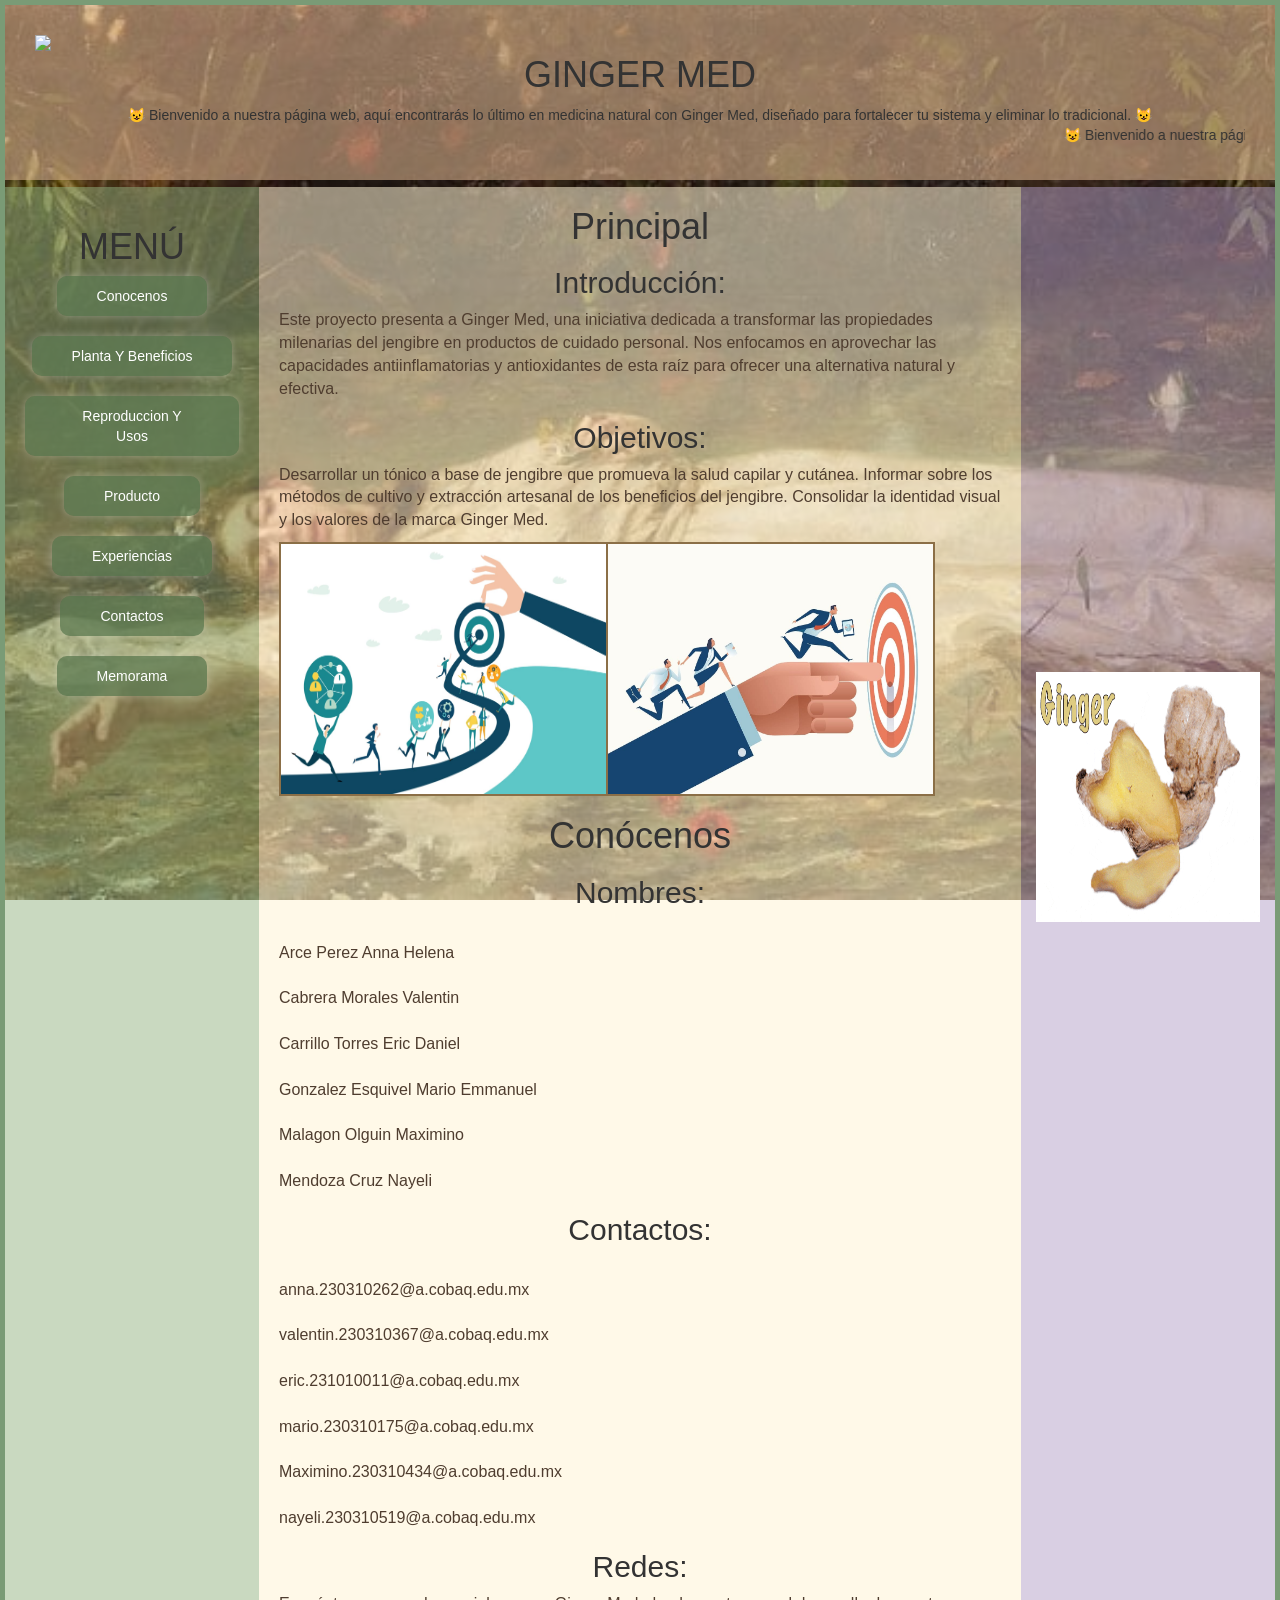
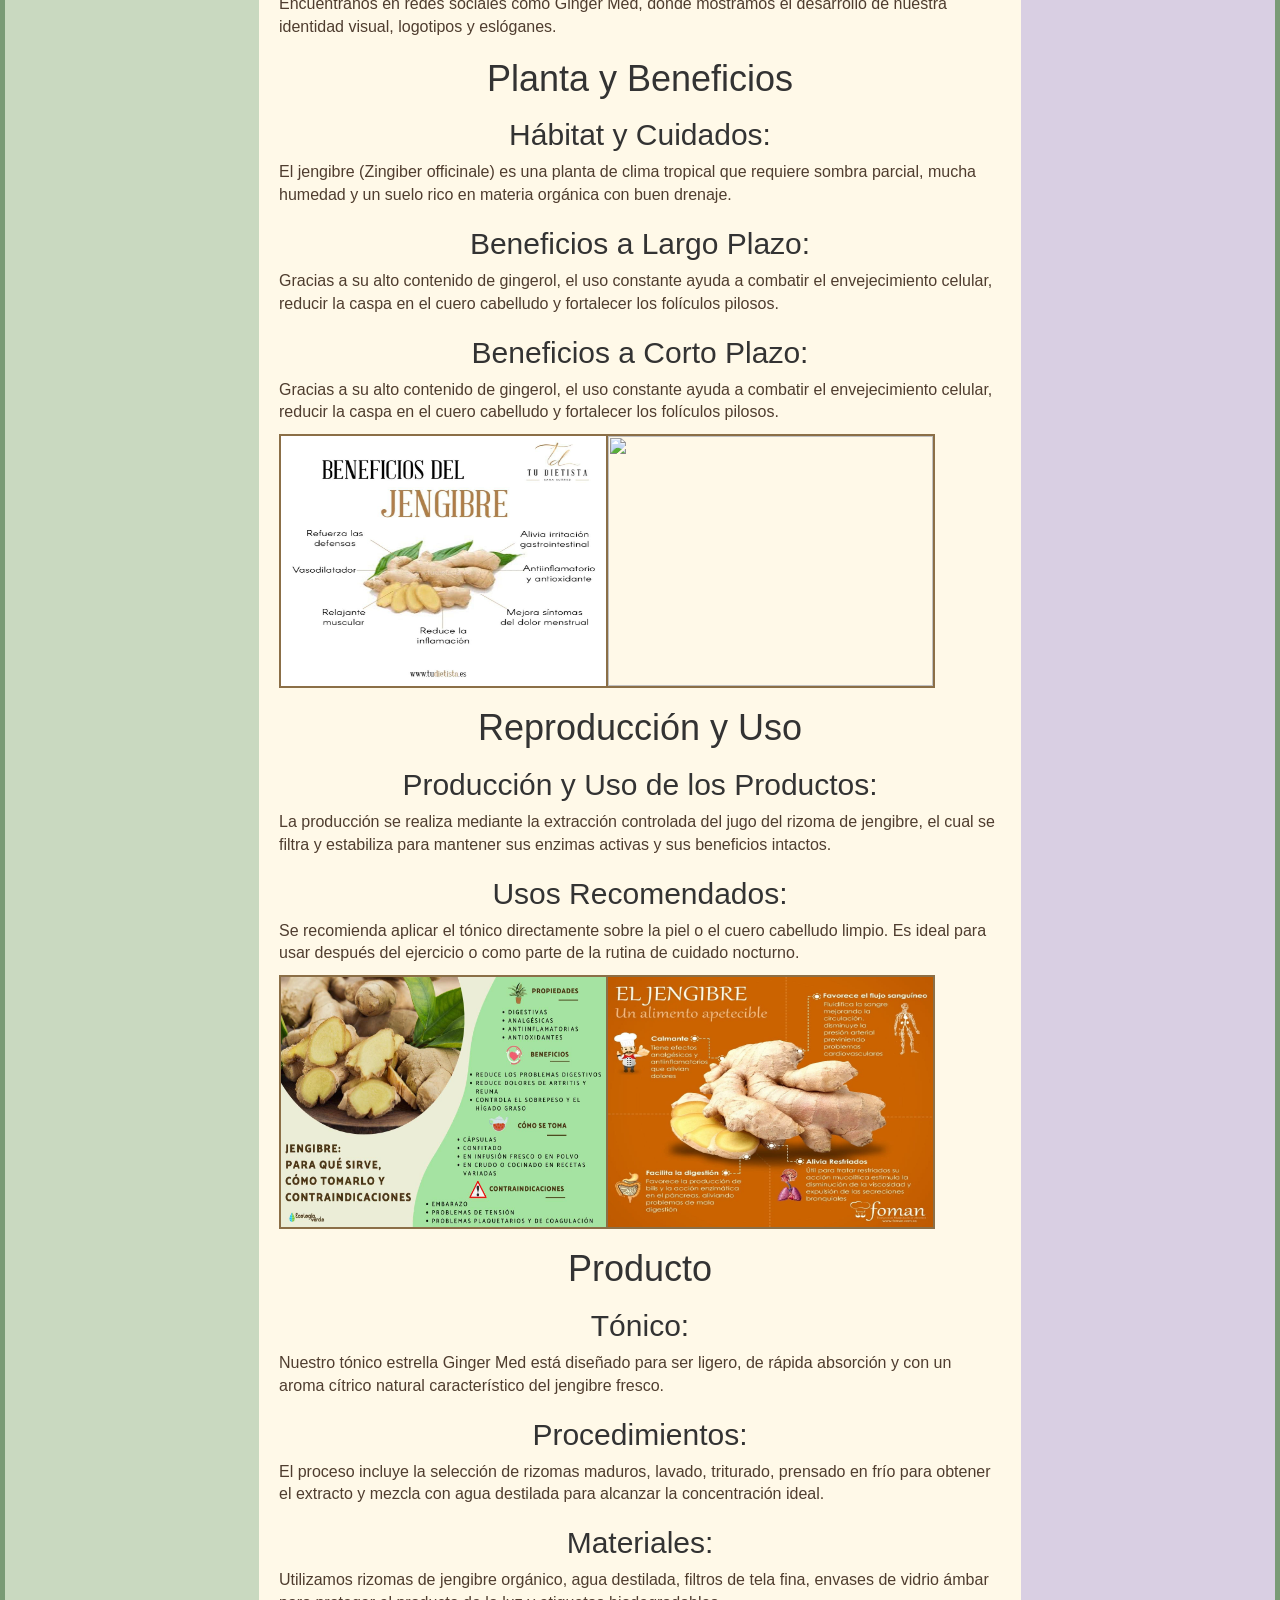
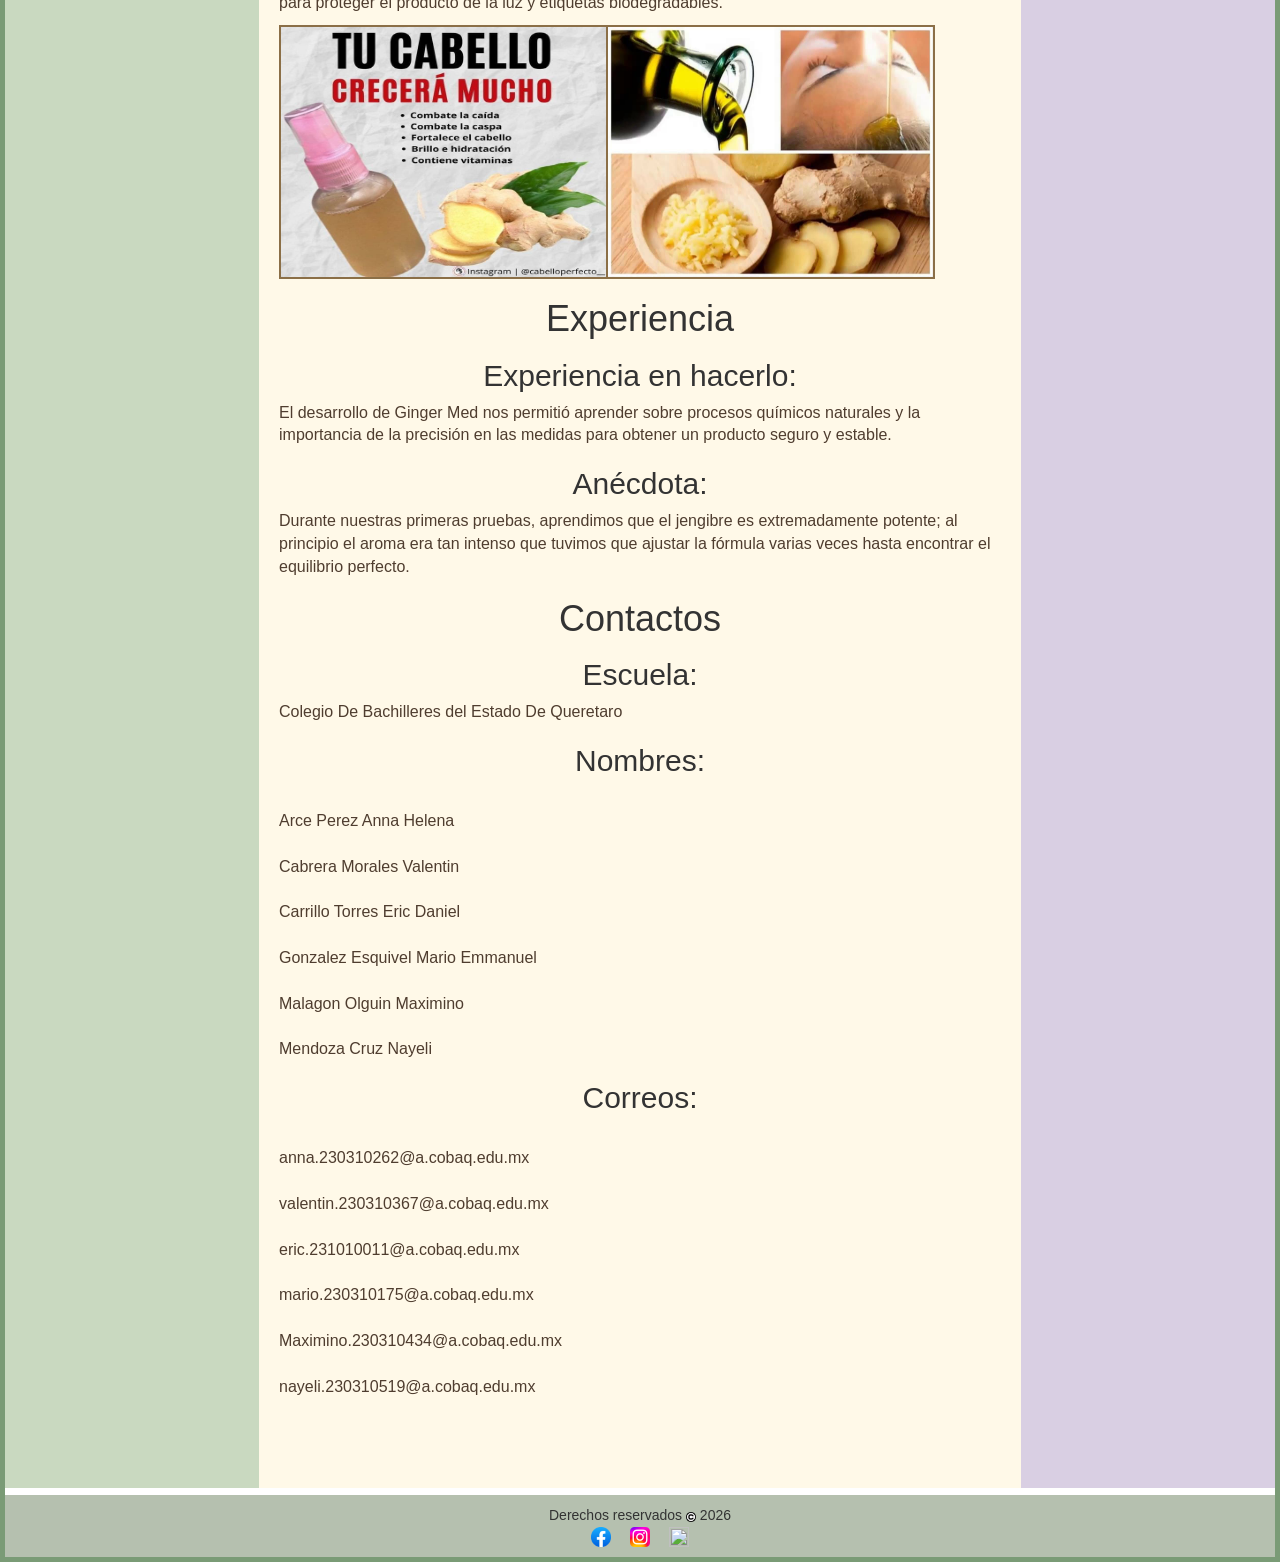
==== index.html @ 7e8bbbbd "Initial commit" ====
<!DOCTYPE html>

<html lang="en"> 
<head>
<meta charset="UTF-8">
<title>MI SALUD, MI IDENTIDAD</title> 
<link rel="stylesheet" href="estilos.css" type="text/css"/> 


  <link rel="stylesheet" href="https://maxcdn.bootstrapcdn.com/bootstrap/3.4.1/css/bootstrap.min.css">
  <script src="https://ajax.googleapis.com/ajax/libs/jquery/3.7.1/jquery.min.js"></script>
  <script src="https://maxcdn.bootstrapcdn.com/bootstrap/3.4.1/js/bootstrap.min.js"></script>
  <link href="https://fonts.googleapis.com/css2?family=Poppins:wght@600&display=swap" rel="stylesheet">
</head> 

	<body>
			<div id ="contenedor"> 
			<div id="cabecera">	
			<img src="img/0-Photoroom.PNG" id="imglogo">
			<h1>GINGER MED </h1>
<div class="mensaje">
   😺 Bienvenido a nuestra página web, aquí encontrarás lo último en medicina natural con Ginger Med, diseñado para fortalecer tu sistema y eliminar lo tradicional. 😺
</div>		

<marquee> 😺 Bienvenido a nuestra página web, aquí encontrarás: Ginger Med - Medicina pal' cuerpo... ¡Potencia tu salud con nosotros! 😺</marquee>

</div>
<div id="alinear">
			<div id="scrolll">
			  <div class="izquierdo">
			  <br>
			  <h1>MENÚ</h1> <!--https://emojiterra.com/es/mapas-es/   ENLACE PARA EMOJIS-->
			  			  <a href="conocenos.html"> Conocenos</a>
						<br><br>
						  <a href="planta y beneficios.html"> Planta Y Beneficios</a>
						<br><br>
						  <a href="reproduccion.html"> Reproduccion Y Usos</a>
						  <br><br>
			  			  <a href="producto.html"> Producto</a>
						<br><br>
						  <a href="experiencia.html"> Experiencias</a>
						<br><br>
						  <a href="contacto.html"> Contactos</a>
						  <br><br>
						  <a href="memorama.html"> Memorama</a>
				  </div>
				  

  <div class="cuerpo">
 <h1>Principal</h1>
 <h2>Introducción:</h2>
<p>Este proyecto presenta a Ginger Med, una iniciativa dedicada a transformar las propiedades milenarias del jengibre en productos de cuidado personal. Nos enfocamos en aprovechar las capacidades antiinflamatorias y antioxidantes de esta raíz para ofrecer una alternativa natural y efectiva.</p> 
 <h2>Objetivos:</h2>
<p>Desarrollar un tónico a base de jengibre que promueva la salud capilar y cutánea.
Informar sobre los métodos de cultivo y extracción artesanal de los beneficios del jengibre.
Consolidar la identidad visual y los valores de la marca Ginger Med.</p> 
 <table>
  <tr>
    <td><img src="img/2.1.jpg" class="img"></img></td>
    <td><img src="img/2.2.jpg" class="img"></img></td>
  
  </tr>
  </table>

<h1>Conócenos</h1>
 <h2>Nombres:</h2>
<p><br>Arce Perez Anna Helena</BR>
<br>Cabrera Morales Valentin</br>
<br>Carrillo Torres Eric Daniel</br>
<br>Gonzalez Esquivel Mario Emmanuel</br>
<br>Malagon Olguin Maximino</br>
<br>Mendoza Cruz Nayeli</br></p> 
 <h2>Contactos:</h2>
<p><br>anna.230310262@a.cobaq.edu.mx</BR>
<br>valentin.230310367@a.cobaq.edu.mx</br>
<br>eric.231010011@a.cobaq.edu.mx</br>
<br>mario.230310175@a.cobaq.edu.mx</br>
<br>Maximino.230310434@a.cobaq.edu.mx</br>
<br>nayeli.230310519@a.cobaq.edu.mx</br></p>
 <h2>Redes:</h2>
<p>Encuéntranos en redes sociales como Ginger Med, donde mostramos el desarrollo de nuestra identidad visual, logotipos y eslóganes.</p> 

 <h1>Planta y Beneficios</h1>
 <h2>Hábitat y Cuidados:</h2>
<p> El jengibre (Zingiber officinale) es una planta de clima tropical que requiere sombra parcial, mucha humedad y un suelo rico en materia orgánica con buen drenaje.</p> 
 <h2>Beneficios a Largo Plazo:</h2>
<p>Gracias a su alto contenido de gingerol, el uso constante ayuda a combatir el envejecimiento celular, reducir la caspa en el cuero cabelludo y fortalecer los folículos pilosos.</p> 
 <h2>Beneficios a Corto Plazo:</h2>
<p>Gracias a su alto contenido de gingerol, el uso constante ayuda a combatir el envejecimiento celular, reducir la caspa en el cuero cabelludo y fortalecer los folículos pilosos.</p> 
  <table>
  <tr>
    <td><img src="img/3.1.jpg" class="img"></img></td>
    <td><img src="img/3.2.PNG" class="img"></img></td>
  
  </tr>
  </table>
 <h1>Reproducción y Uso</h1>
<h2>Producción y Uso de los Productos:</h2>
<p>La producción se realiza mediante la extracción controlada del jugo del rizoma de jengibre, el cual se filtra y estabiliza para mantener sus enzimas activas y sus beneficios intactos.</p>
<h2>Usos Recomendados:</h2>
<p>Se recomienda aplicar el tónico directamente sobre la piel o el cuero cabelludo limpio. Es ideal para usar después del ejercicio o como parte de la rutina de cuidado nocturno.</p>
 <table>
  <tr>
    <td><img src="img/4.1.jpg" class="img"></img></td>
    <td><img src="img/4.2.jpg" class="img"></img></td>
  
  </tr>
  </table>
<h1>Producto</h1>
<h2>Tónico:</h2>
<p>Nuestro tónico estrella Ginger Med está diseñado para ser ligero, de rápida absorción y con un aroma cítrico natural característico del jengibre fresco.</p>
<h2>Procedimientos:</h2>
<p>El proceso incluye la selección de rizomas maduros, lavado, triturado, prensado en frío para obtener el extracto y mezcla con agua destilada para alcanzar la concentración ideal.</p>
<h2>Materiales:</h2>
<p>Utilizamos rizomas de jengibre orgánico, agua destilada, filtros de tela fina, envases de vidrio ámbar para proteger el producto de la luz y etiquetas biodegradables.</p>
  <table>
  <tr>
    <td><img src="img/5.1.jpg" class="img"></img></td>
    <td><img src="img/5.2.jpg" class="img"></img></td>
  
  </tr>
  </table>
 <h1>Experiencia</h1>
<h2>Experiencia en hacerlo:</h2>
<p>El desarrollo de Ginger Med nos permitió aprender sobre procesos químicos naturales y la importancia de la precisión en las medidas para obtener un producto seguro y estable.</p>
<h2>Anécdota:</h2>
<p>Durante nuestras primeras pruebas, aprendimos que el jengibre es extremadamente potente; al principio el aroma era tan intenso que tuvimos que ajustar la fórmula varias veces hasta encontrar el equilibrio perfecto.</p>
 
 <h1>Contactos</h1>
<h2>Escuela:</h2>
<p>Colegio De Bachilleres del Estado De Queretaro</p>
<h2>Nombres:</h2>
<p><br>Arce Perez Anna Helena</BR>
<br>Cabrera Morales Valentin</br>
<br>Carrillo Torres Eric Daniel</br>
<br>Gonzalez Esquivel Mario Emmanuel</br>
<br>Malagon Olguin Maximino</br>
<br>Mendoza Cruz Nayeli</br></p>
<h2>Correos:</h2>
<p><br>anna.230310262@a.cobaq.edu.mx</BR>
<br>valentin.230310367@a.cobaq.edu.mx</br>
<br>eric.231010011@a.cobaq.edu.mx</br>
<br>mario.230310175@a.cobaq.edu.mx</br>
<br>Maximino.230310434@a.cobaq.edu.mx</br>
<br>nayeli.230310519@a.cobaq.edu.mx</br></p>



<BR><BR><BR><BR>




<html lang="es">
<head>
    <meta charset="UTF-8">
    <meta name="viewport" content="width=device-width, initial-scale=1.0">
    <title>Video de YouTube</title>
</head>
<body>

    <!-- Aqu�� aparecer�� el reproductor -->
    <div id="player"></div>

    <script>
        // Cargar la API de YouTube
        var tag = document.createElement('script');
        tag.src = "https://www.youtube.com/iframe_api";

        var firstScriptTag = document.getElementsByTagName('script')[0];
        firstScriptTag.parentNode.insertBefore(tag, firstScriptTag);

        var player;

        // Crear el reproductor cuando la API est�� lista
        function onYouTubeIframeAPIReady() {
            player = new YT.Player('player', {
                height: '390',
                width: '640',
                videoId: 'Li0pjrAg-4c', // ID del video solicitado
                playerVars: {
                    'autoplay': 1,
                    'playsinline': 1
                }
            });
        }
    </script>

</body>

  </div>


  <div class="derecho">
  <iframe src="https://www.google.com/maps/embed?pb=!1m16!1m12!1m3!1d119536.75581759951!2d-100.3905573784426!3d20.566663470783038!2m3!1f0!2f0!3f0!3m2!1i1024!2i768!4f13.1!2m1!1svivero!5e0!3m2!1ses!2smx!4v1779229744952!5m2!1ses!2smx" width="400" height="450" style="border:0;" allowfullscreen="" loading="lazy" referrerpolicy="no-referrer-when-downgrade"></iframe>
<br>
	   <img src="img/ginger.gif" alt="IMAGEN 1" class="img" >

  </div>


</div>
</div>


<!--INICIO DE PIE DE PÁGINA-->

<div class="pie">
Derechos reservados <img src="img/Copyright.png" class="copyright"> 2026 
<br>
<a href="https://www.facebook.com/?locale=es_LA"><img src="img/facebook.png" class="redes"></a>&nbsp;&nbsp;&nbsp;&nbsp;
<a href="https://www.instagram.com/"><img src="img/insta.png" class="redes"></a>&nbsp;&nbsp;&nbsp;&nbsp;
<a href="https://www.youtube.com/"><img src="img/youtube.png" class="redes"></a>
</div>
<!--FIN DE PIE DE PÁGINA-->
</div>


</body>
</html>
---- estilos.css ----
* {
  box-sizing: border-box;
}

#contenedor{
    border:5px solid #7a9b76;
}

body{
    background-image: url("img/Ophelia painting.jpg");
    background-size: cover;
    background-attachment: fixed;
}

form{
    width:300px;
    margin:auto;
    background-color:rgba(255, 245, 235, 0.6);
    padding:20px;
    border-radius:20px;
}

input{
    width:100%;
    padding:10px;
    margin-top:10px;
    background-color:#f8f3ea;
    border:2px solid #a8b89a;
    border-radius:10px;
}

button{
    width:100%;
    padding:10px;
    margin-top:10px;
    background-color:#8fa77b;
    color:white;
    border:none;
    border-radius:10px;
    font-size:16px;
}

#cabecera{
    background-color:rgba(214, 176, 140, 0.6);
    padding:30px;
    text-align:center;
}

.izquierdo{
    float:left;
    width:20%;
    text-align:center;
    padding:0 20px;
    background-color:rgba(148, 179, 129, 0.5);
    height:100%;
    margin-top:7px;
}

.cuerpo{
    height:auto;
    margin-top:7px;
    float:left;
    width:60%;
    padding:0 20px;
    background-color:rgba(255, 244, 214, 0.55);
}

.derecho{
    background-color:rgba(180, 160, 200, 0.5);
    float:left;
    width:20%;
    height:100%;
    padding:15px;
    margin-top:7px;
    text-align:center;
}

.pie{
    background-color:rgba(120, 140, 110, 0.55);
    text-align:center;
    padding:10px;
    margin-top:7px;
}

@media only screen and (max-width:620px){

.derecho,
.cuerpo,
.izquierdo,
iframe{
    width:100%;
}

}

#alinear{
    display:flex;
}

#scrolll{
    overflow:auto;
}

table, th, td{
    border:2px solid #8b6f47;
}

.img{
    width:325px;
    height:250px;
}

img, iframe{
    max-width:100%;
    display:block;
    margin:0 auto;
    max-height:100%;
}

.copyright{
    width:10px;
    height:10px;
    display:inline-block;
}

.redes{
    width:20px;
    height:20px;
    display:inline-block;
}

p{
    font-family:Arial;
    font-size:16px;
    color:#4f3d2f;
}

#imglogo{
    max-width:5%;
    width:auto;
    height:auto;
    float:left;
}

.izquierdo a{
    display:inline-block;
    padding:10px 40px;
    color:#ffffff;
    text-decoration:none;
    border-radius:10px;
    transition:all 0.3s ease;
    background-color:rgba(95, 125, 85, 0.75);
    box-shadow:0 0 10px rgba(255,255,255,0.3);
}

.izquierdo a:hover{
    background:linear-gradient(135deg, #b7c4a8, #dde5b6);
    color:#4b3f2f;
    transform:translateX(6px) scale(1.05);
    font-size:20px;
}

.img:hover{
    filter:grayscale(0%) opacity(100%) drop-shadow(0 0 5px #8ba888);
    transform:scale(1.05);
}

.redes:hover{
    filter:grayscale(0%) opacity(100%) drop-shadow(0 0 5px #8ba888);
    transform:scale(1.3);
}

#imglogo:hover{
    filter:grayscale(0%) opacity(100%) drop-shadow(0 0 5px #d4a373);
    transform:scale(1.1);
}

iframe:hover{
    filter:grayscale(0%) opacity(100%) drop-shadow(0 0 5px #8ba888);
}

h1,h2,h3,h4,h5,h6{
    font-family:'Nunito', sans-serif;
    text-align:center;
    color:#4b3f2f;
}

.mensaje{
    animation:fade 3s infinite;
}

@keyframes fade{

0%,100%{
    opacity:0;
}

50%{
    opacity:1;
}

}
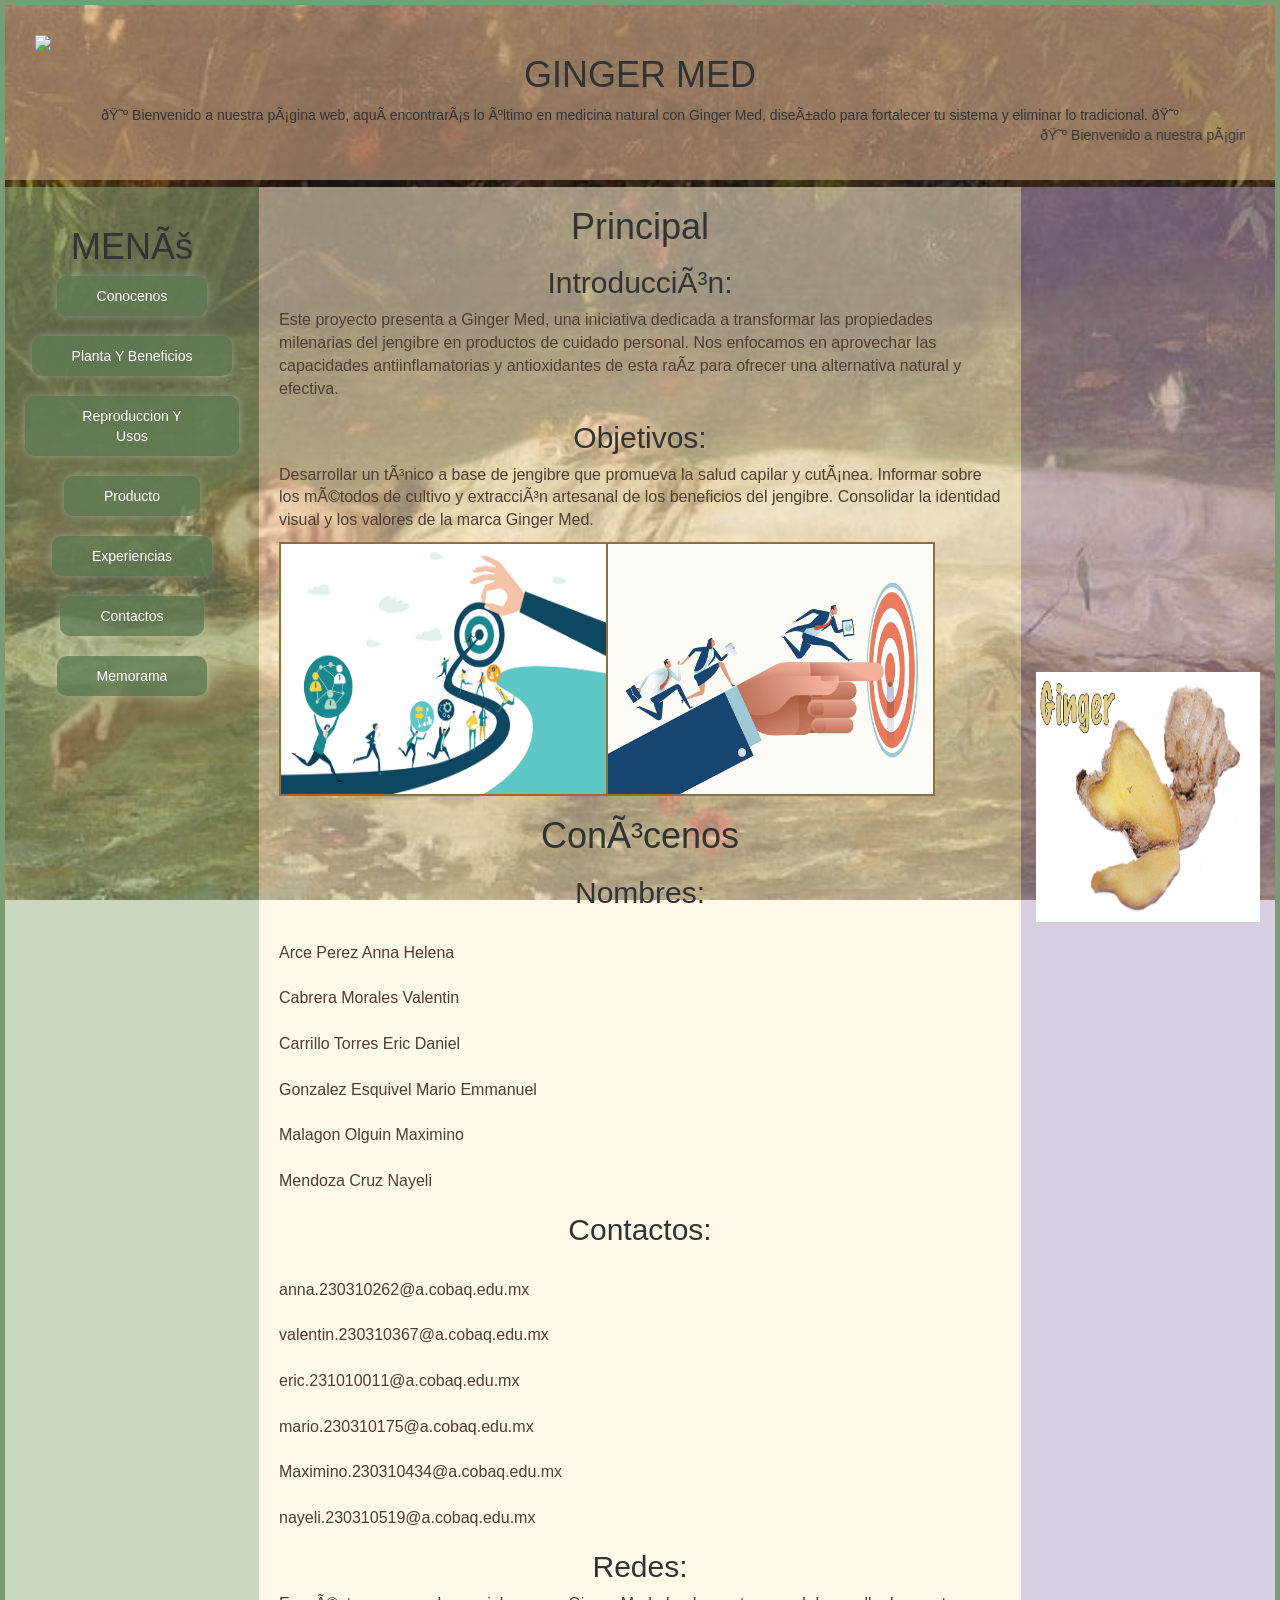
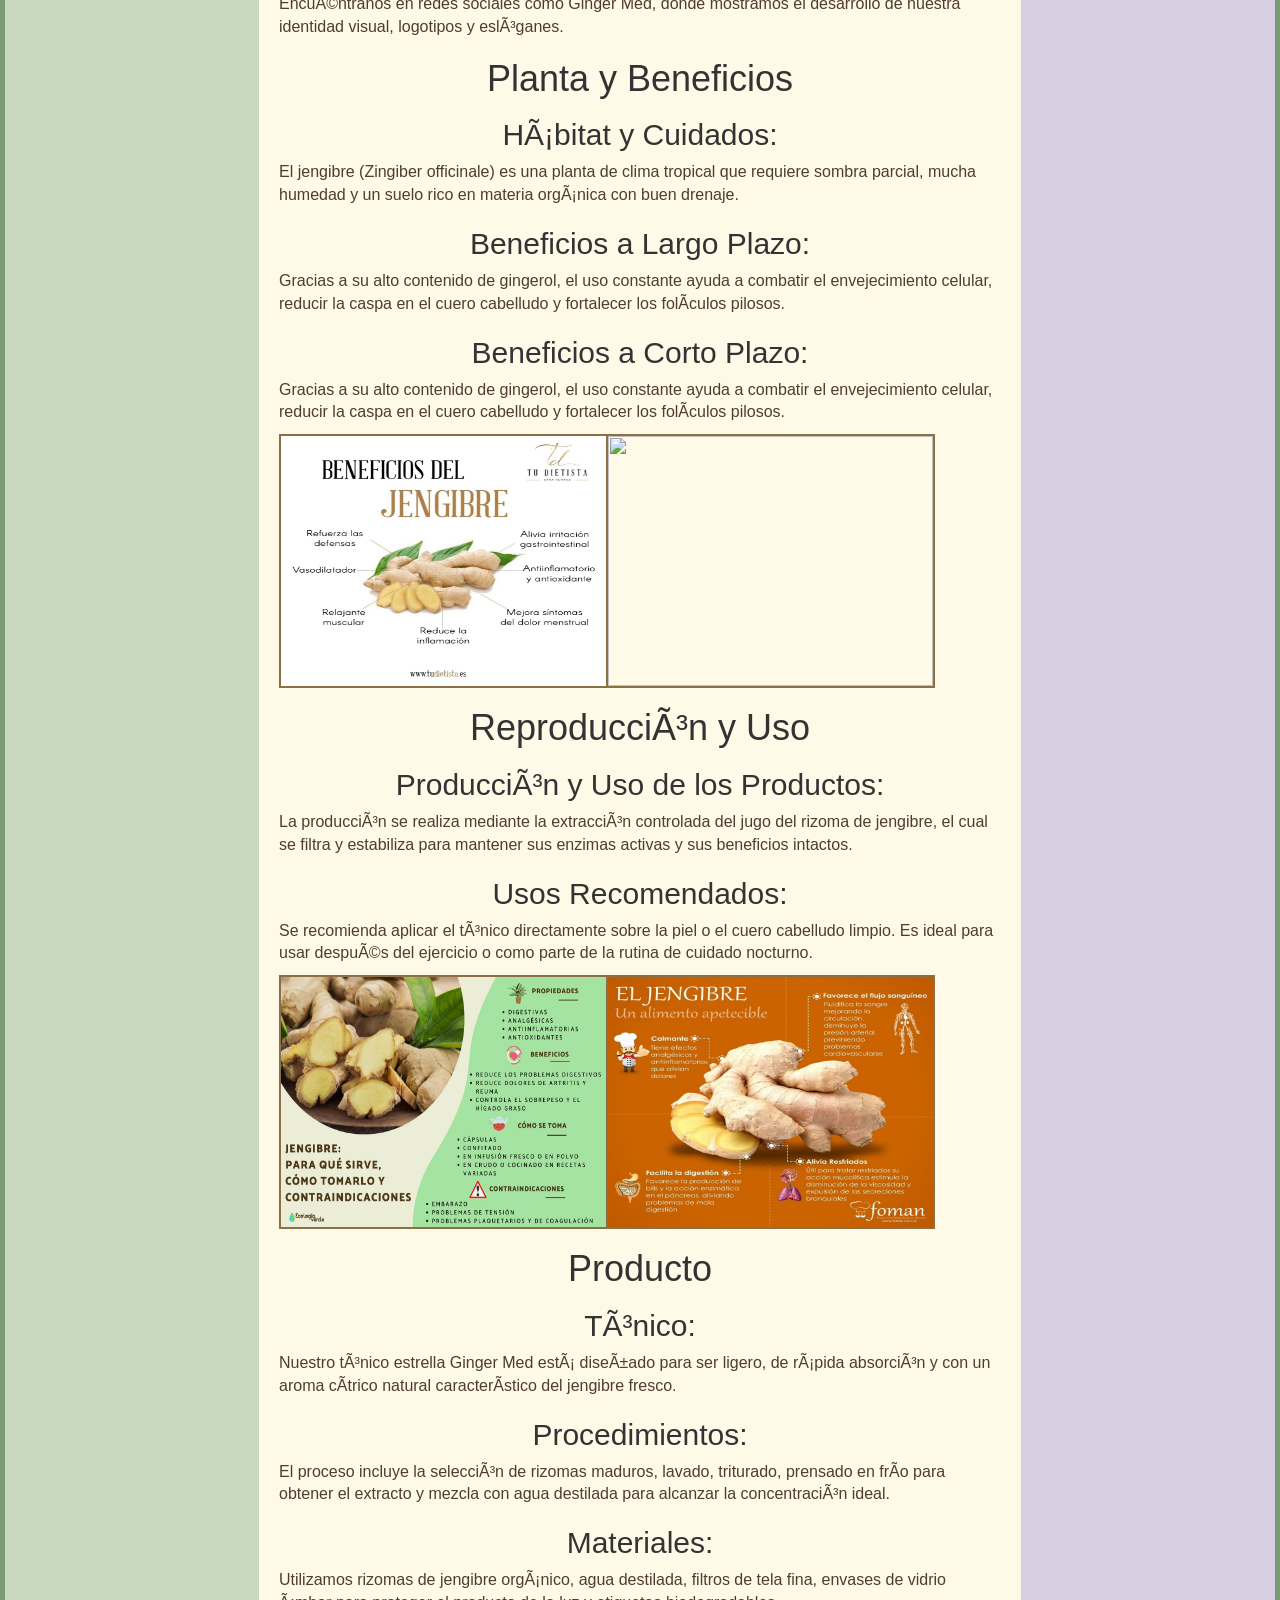
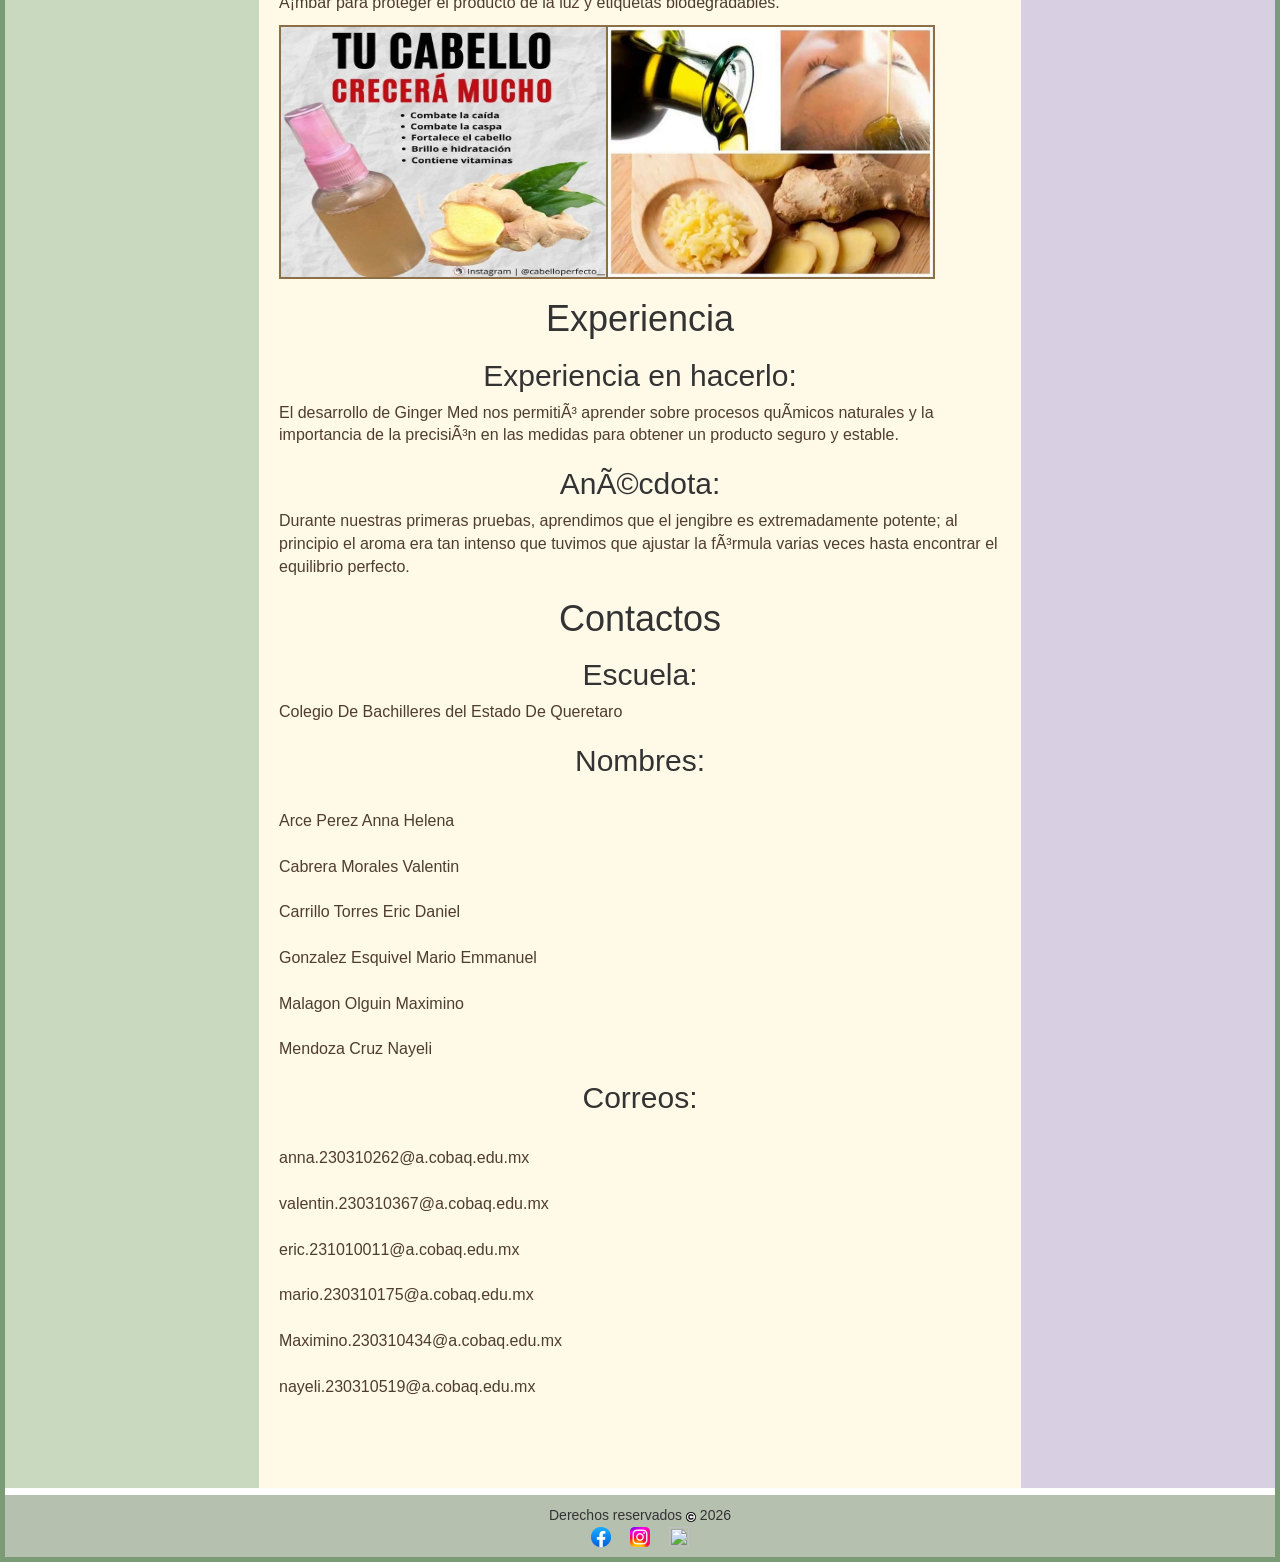
==== commit 52ce0597: "Update index.html" ====
--- a/index.html
+++ b/index.html
@@ -19,20 +19,20 @@
 			<img src="img/0-Photoroom.PNG" id="imglogo">
 			<h1>GINGER MED </h1>
 <div class="mensaje">
-   😺 Bienvenido a nuestra página web, aquí encontrarás lo último en medicina natural con Ginger Med, diseñado para fortalecer tu sistema y eliminar lo tradicional. 😺
+   ðŸ˜º Bienvenido a nuestra pÃ¡gina web, aquÃ­ encontrarÃ¡s lo Ãºltimo en medicina natural con Ginger Med, diseÃ±ado para fortalecer tu sistema y eliminar lo tradicional. ðŸ˜º
 </div>		
 
-<marquee> 😺 Bienvenido a nuestra página web, aquí encontrarás: Ginger Med - Medicina pal' cuerpo... ¡Potencia tu salud con nosotros! 😺</marquee>
+<marquee> ðŸ˜º Bienvenido a nuestra pÃ¡gina web, aquÃ­ encontrarÃ¡s: Ginger Med - Medicina pal' cuerpo... Â¡Potencia tu salud con nosotros! ðŸ˜º</marquee>
 
 </div>
 <div id="alinear">
 			<div id="scrolll">
 			  <div class="izquierdo">
 			  <br>
-			  <h1>MENÚ</h1> <!--https://emojiterra.com/es/mapas-es/   ENLACE PARA EMOJIS-->
+			  <h1>MENÃš</h1> <!--https://emojiterra.com/es/mapas-es/   ENLACE PARA EMOJIS-->
 			  			  <a href="conocenos.html"> Conocenos</a>
 						<br><br>
-						  <a href="planta y beneficios.html"> Planta Y Beneficios</a>
+						  <a href="Planta y beneficios.html"> Planta Y Beneficios</a>
 						<br><br>
 						  <a href="reproduccion.html"> Reproduccion Y Usos</a>
 						  <br><br>
@@ -48,11 +48,11 @@
 
   <div class="cuerpo">
  <h1>Principal</h1>
- <h2>Introducción:</h2>
-<p>Este proyecto presenta a Ginger Med, una iniciativa dedicada a transformar las propiedades milenarias del jengibre en productos de cuidado personal. Nos enfocamos en aprovechar las capacidades antiinflamatorias y antioxidantes de esta raíz para ofrecer una alternativa natural y efectiva.</p> 
+ <h2>IntroducciÃ³n:</h2>
+<p>Este proyecto presenta a Ginger Med, una iniciativa dedicada a transformar las propiedades milenarias del jengibre en productos de cuidado personal. Nos enfocamos en aprovechar las capacidades antiinflamatorias y antioxidantes de esta raÃ­z para ofrecer una alternativa natural y efectiva.</p> 
  <h2>Objetivos:</h2>
-<p>Desarrollar un tónico a base de jengibre que promueva la salud capilar y cutánea.
-Informar sobre los métodos de cultivo y extracción artesanal de los beneficios del jengibre.
+<p>Desarrollar un tÃ³nico a base de jengibre que promueva la salud capilar y cutÃ¡nea.
+Informar sobre los mÃ©todos de cultivo y extracciÃ³n artesanal de los beneficios del jengibre.
 Consolidar la identidad visual y los valores de la marca Ginger Med.</p> 
  <table>
   <tr>
@@ -62,7 +62,7 @@
   </tr>
   </table>
 
-<h1>Conócenos</h1>
+<h1>ConÃ³cenos</h1>
  <h2>Nombres:</h2>
 <p><br>Arce Perez Anna Helena</BR>
 <br>Cabrera Morales Valentin</br>
@@ -78,15 +78,15 @@
 <br>Maximino.230310434@a.cobaq.edu.mx</br>
 <br>nayeli.230310519@a.cobaq.edu.mx</br></p>
  <h2>Redes:</h2>
-<p>Encuéntranos en redes sociales como Ginger Med, donde mostramos el desarrollo de nuestra identidad visual, logotipos y eslóganes.</p> 
+<p>EncuÃ©ntranos en redes sociales como Ginger Med, donde mostramos el desarrollo de nuestra identidad visual, logotipos y eslÃ³ganes.</p> 
 
  <h1>Planta y Beneficios</h1>
- <h2>Hábitat y Cuidados:</h2>
-<p> El jengibre (Zingiber officinale) es una planta de clima tropical que requiere sombra parcial, mucha humedad y un suelo rico en materia orgánica con buen drenaje.</p> 
+ <h2>HÃ¡bitat y Cuidados:</h2>
+<p> El jengibre (Zingiber officinale) es una planta de clima tropical que requiere sombra parcial, mucha humedad y un suelo rico en materia orgÃ¡nica con buen drenaje.</p> 
  <h2>Beneficios a Largo Plazo:</h2>
-<p>Gracias a su alto contenido de gingerol, el uso constante ayuda a combatir el envejecimiento celular, reducir la caspa en el cuero cabelludo y fortalecer los folículos pilosos.</p> 
+<p>Gracias a su alto contenido de gingerol, el uso constante ayuda a combatir el envejecimiento celular, reducir la caspa en el cuero cabelludo y fortalecer los folÃ­culos pilosos.</p> 
  <h2>Beneficios a Corto Plazo:</h2>
-<p>Gracias a su alto contenido de gingerol, el uso constante ayuda a combatir el envejecimiento celular, reducir la caspa en el cuero cabelludo y fortalecer los folículos pilosos.</p> 
+<p>Gracias a su alto contenido de gingerol, el uso constante ayuda a combatir el envejecimiento celular, reducir la caspa en el cuero cabelludo y fortalecer los folÃ­culos pilosos.</p> 
   <table>
   <tr>
     <td><img src="img/3.1.jpg" class="img"></img></td>
@@ -94,11 +94,11 @@
   
   </tr>
   </table>
- <h1>Reproducción y Uso</h1>
-<h2>Producción y Uso de los Productos:</h2>
-<p>La producción se realiza mediante la extracción controlada del jugo del rizoma de jengibre, el cual se filtra y estabiliza para mantener sus enzimas activas y sus beneficios intactos.</p>
+ <h1>ReproducciÃ³n y Uso</h1>
+<h2>ProducciÃ³n y Uso de los Productos:</h2>
+<p>La producciÃ³n se realiza mediante la extracciÃ³n controlada del jugo del rizoma de jengibre, el cual se filtra y estabiliza para mantener sus enzimas activas y sus beneficios intactos.</p>
 <h2>Usos Recomendados:</h2>
-<p>Se recomienda aplicar el tónico directamente sobre la piel o el cuero cabelludo limpio. Es ideal para usar después del ejercicio o como parte de la rutina de cuidado nocturno.</p>
+<p>Se recomienda aplicar el tÃ³nico directamente sobre la piel o el cuero cabelludo limpio. Es ideal para usar despuÃ©s del ejercicio o como parte de la rutina de cuidado nocturno.</p>
  <table>
   <tr>
     <td><img src="img/4.1.jpg" class="img"></img></td>
@@ -107,12 +107,12 @@
   </tr>
   </table>
 <h1>Producto</h1>
-<h2>Tónico:</h2>
-<p>Nuestro tónico estrella Ginger Med está diseñado para ser ligero, de rápida absorción y con un aroma cítrico natural característico del jengibre fresco.</p>
+<h2>TÃ³nico:</h2>
+<p>Nuestro tÃ³nico estrella Ginger Med estÃ¡ diseÃ±ado para ser ligero, de rÃ¡pida absorciÃ³n y con un aroma cÃ­trico natural caracterÃ­stico del jengibre fresco.</p>
 <h2>Procedimientos:</h2>
-<p>El proceso incluye la selección de rizomas maduros, lavado, triturado, prensado en frío para obtener el extracto y mezcla con agua destilada para alcanzar la concentración ideal.</p>
+<p>El proceso incluye la selecciÃ³n de rizomas maduros, lavado, triturado, prensado en frÃ­o para obtener el extracto y mezcla con agua destilada para alcanzar la concentraciÃ³n ideal.</p>
 <h2>Materiales:</h2>
-<p>Utilizamos rizomas de jengibre orgánico, agua destilada, filtros de tela fina, envases de vidrio ámbar para proteger el producto de la luz y etiquetas biodegradables.</p>
+<p>Utilizamos rizomas de jengibre orgÃ¡nico, agua destilada, filtros de tela fina, envases de vidrio Ã¡mbar para proteger el producto de la luz y etiquetas biodegradables.</p>
   <table>
   <tr>
     <td><img src="img/5.1.jpg" class="img"></img></td>
@@ -122,9 +122,9 @@
   </table>
  <h1>Experiencia</h1>
 <h2>Experiencia en hacerlo:</h2>
-<p>El desarrollo de Ginger Med nos permitió aprender sobre procesos químicos naturales y la importancia de la precisión en las medidas para obtener un producto seguro y estable.</p>
-<h2>Anécdota:</h2>
-<p>Durante nuestras primeras pruebas, aprendimos que el jengibre es extremadamente potente; al principio el aroma era tan intenso que tuvimos que ajustar la fórmula varias veces hasta encontrar el equilibrio perfecto.</p>
+<p>El desarrollo de Ginger Med nos permitiÃ³ aprender sobre procesos quÃ­micos naturales y la importancia de la precisiÃ³n en las medidas para obtener un producto seguro y estable.</p>
+<h2>AnÃ©cdota:</h2>
+<p>Durante nuestras primeras pruebas, aprendimos que el jengibre es extremadamente potente; al principio el aroma era tan intenso que tuvimos que ajustar la fÃ³rmula varias veces hasta encontrar el equilibrio perfecto.</p>
  
  <h1>Contactos</h1>
 <h2>Escuela:</h2>
@@ -159,7 +159,7 @@
 </head>
 <body>
 
-    <!-- Aqu�� aparecer�� el reproductor -->
+    <!-- Aqu¨ª aparecer¨¢ el reproductor -->
     <div id="player"></div>
 
     <script>
@@ -172,7 +172,7 @@
 
         var player;
 
-        // Crear el reproductor cuando la API est�� lista
+        // Crear el reproductor cuando la API est¨¦ lista
         function onYouTubeIframeAPIReady() {
             player = new YT.Player('player', {
                 height: '390',
@@ -203,7 +203,7 @@
 </div>
 
 
-<!--INICIO DE PIE DE PÁGINA-->
+<!--INICIO DE PIE DE PÃGINA-->
 
 <div class="pie">
 Derechos reservados <img src="img/Copyright.png" class="copyright"> 2026 
@@ -212,9 +212,9 @@
 <a href="https://www.instagram.com/"><img src="img/insta.png" class="redes"></a>&nbsp;&nbsp;&nbsp;&nbsp;
 <a href="https://www.youtube.com/"><img src="img/youtube.png" class="redes"></a>
 </div>
-<!--FIN DE PIE DE PÁGINA-->
+<!--FIN DE PIE DE PÃGINA-->
 </div>
 
 
 </body>
-</html>+</html>
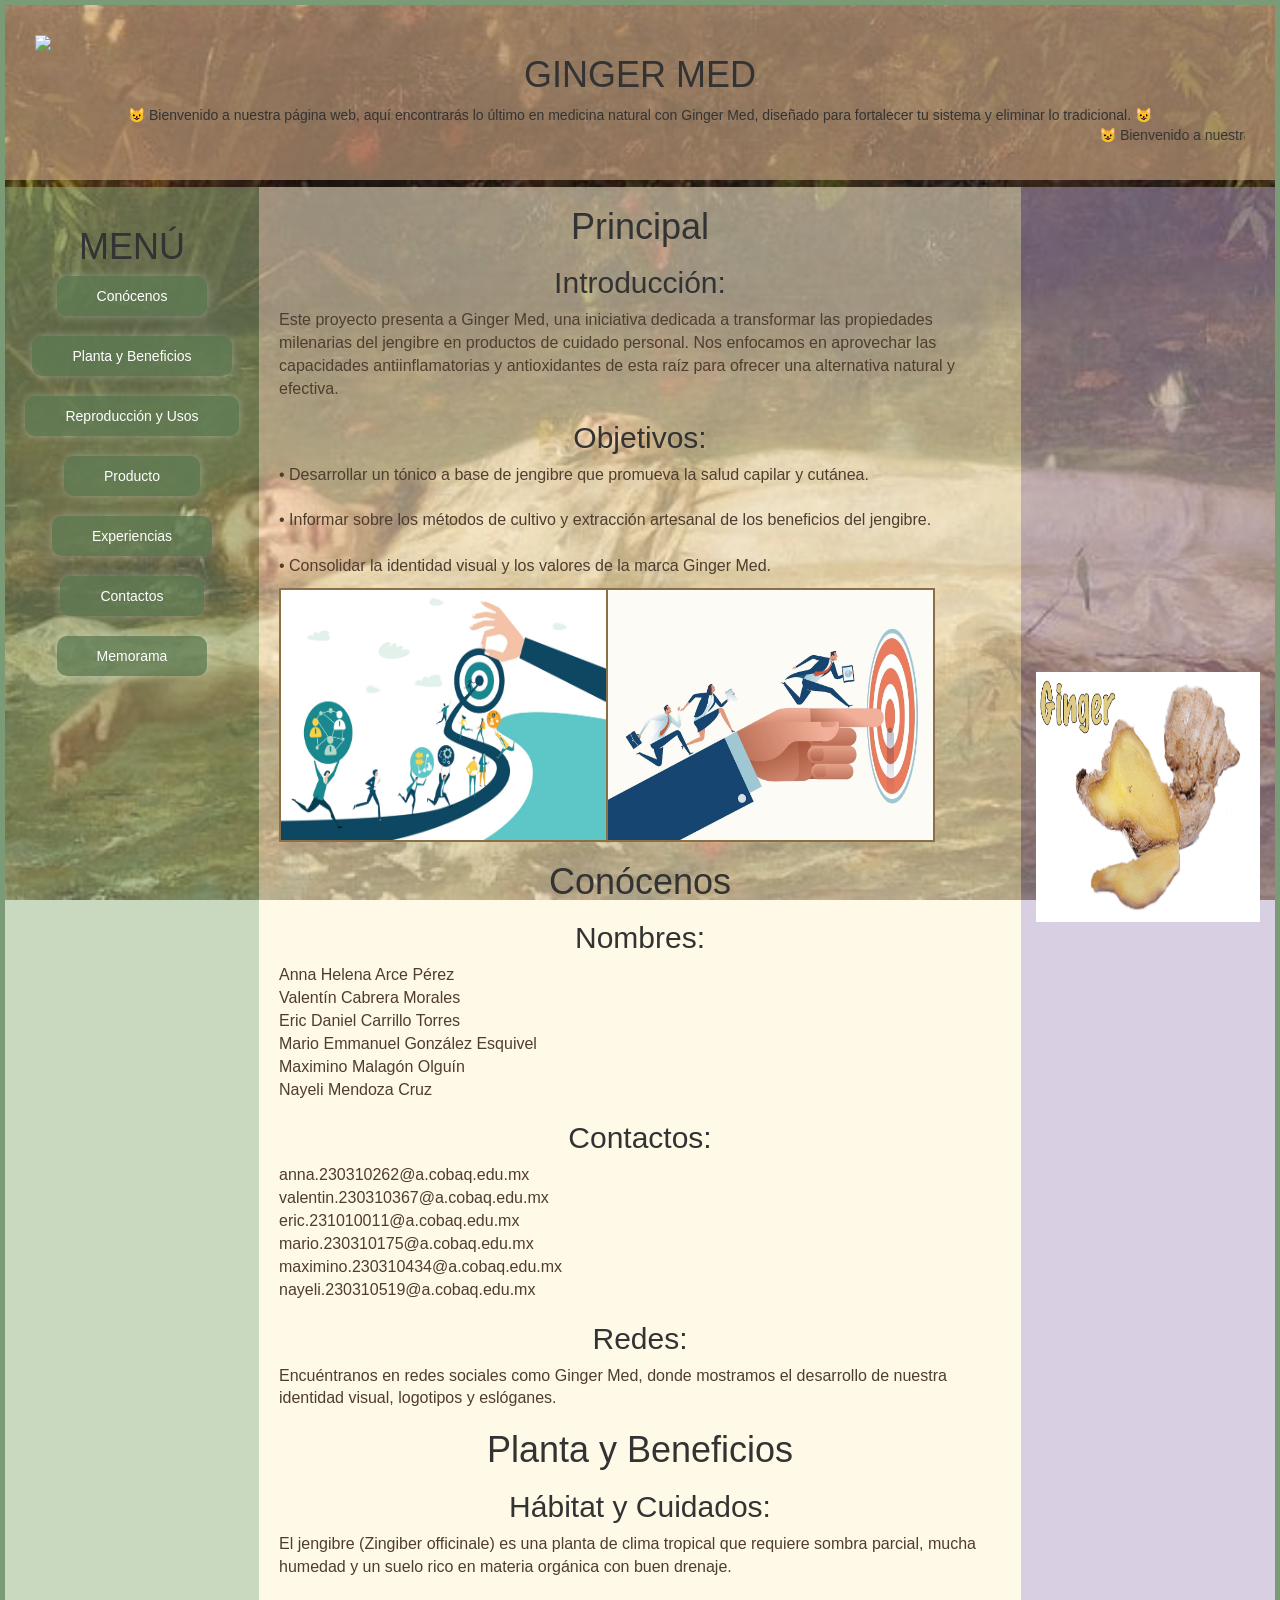
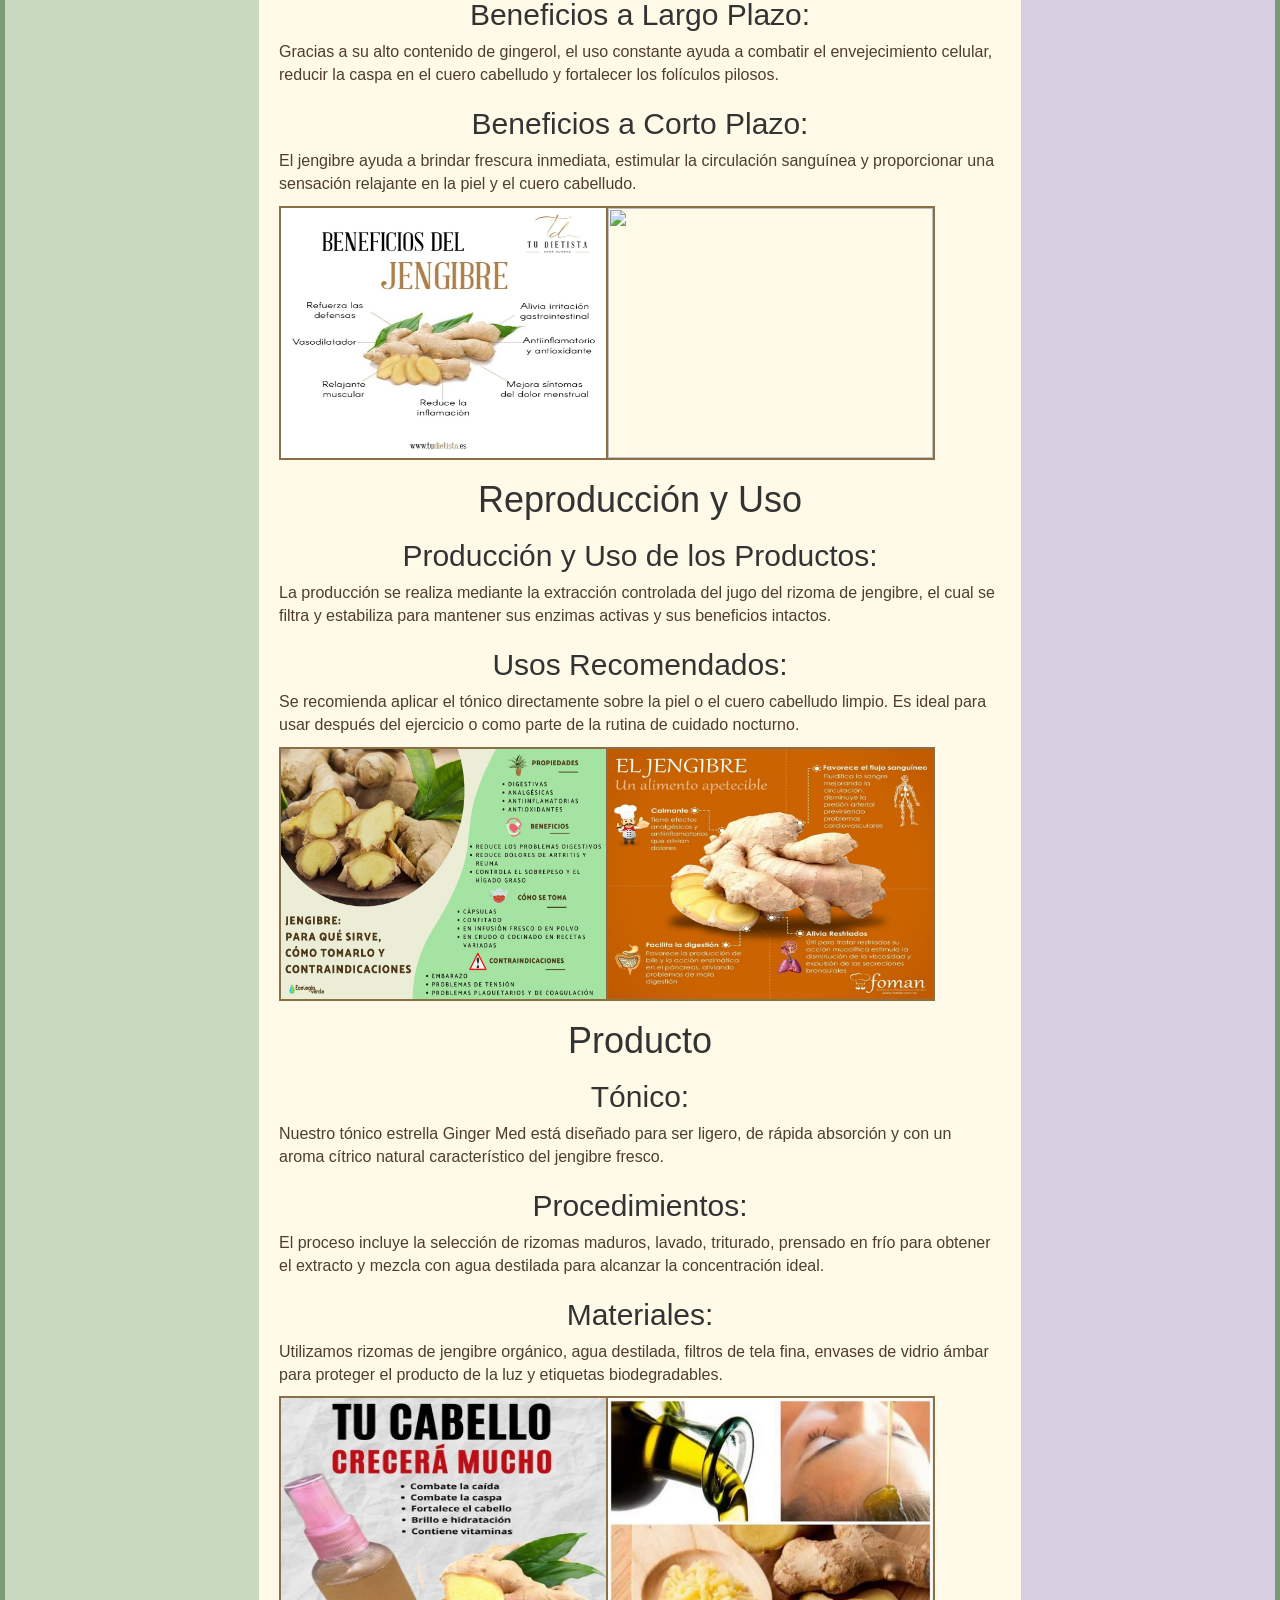
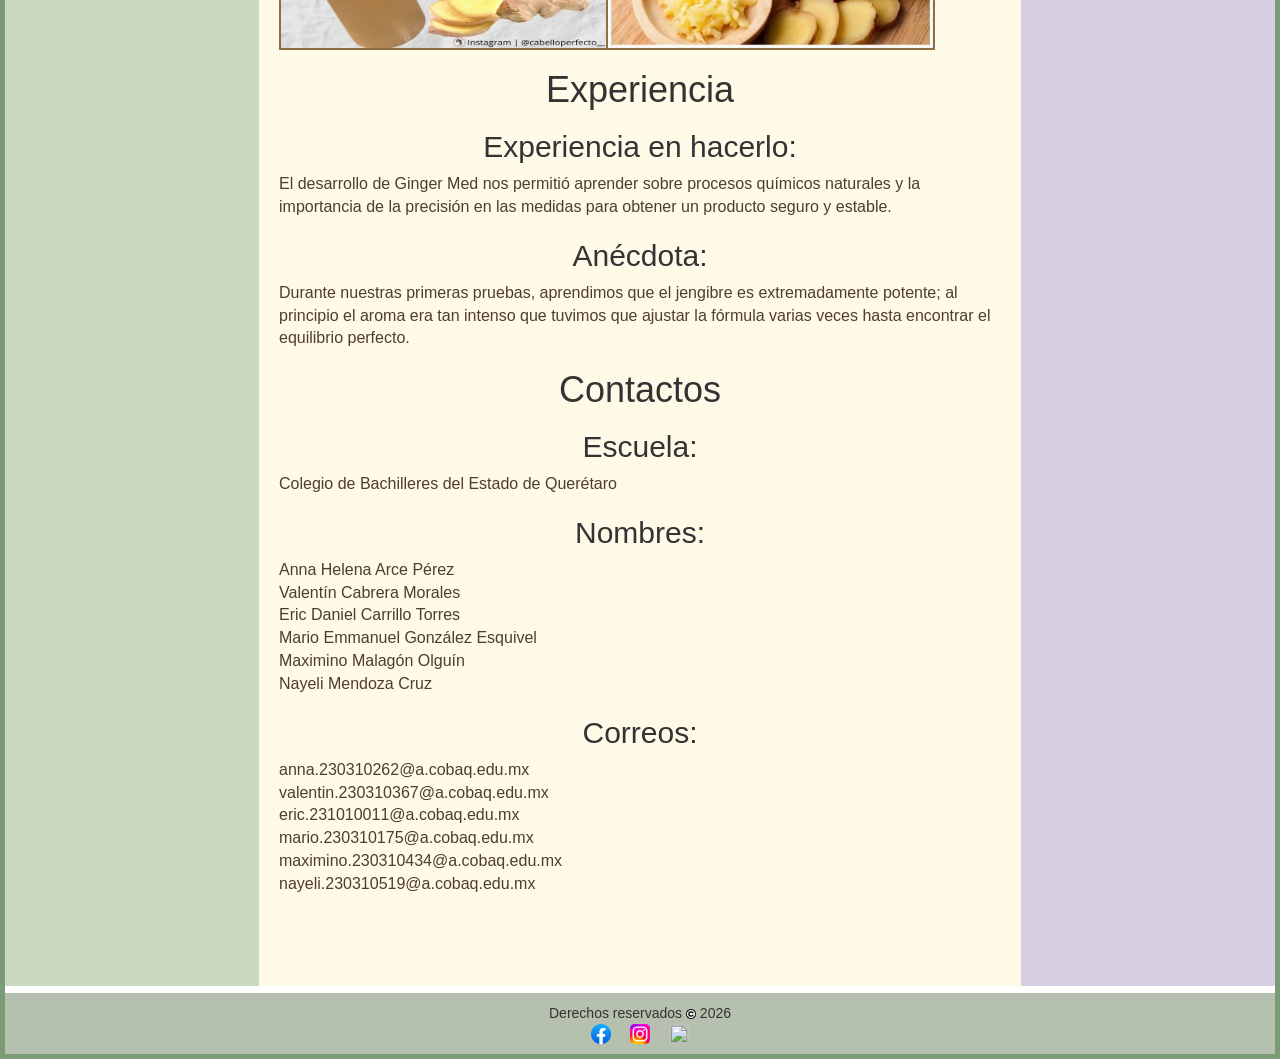
==== commit 64d61e07: "Update index.html" ====
--- a/index.html
+++ b/index.html
@@ -19,41 +19,61 @@
 			<img src="img/0-Photoroom.PNG" id="imglogo">
 			<h1>GINGER MED </h1>
 <div class="mensaje">
-   ðŸ˜º Bienvenido a nuestra pÃ¡gina web, aquÃ­ encontrarÃ¡s lo Ãºltimo en medicina natural con Ginger Med, diseÃ±ado para fortalecer tu sistema y eliminar lo tradicional. ðŸ˜º
+   😺 Bienvenido a nuestra página web, aquí encontrarás lo último en medicina natural con Ginger Med, diseñado para fortalecer tu sistema y eliminar lo tradicional. 😺
 </div>		
 
-<marquee> ðŸ˜º Bienvenido a nuestra pÃ¡gina web, aquÃ­ encontrarÃ¡s: Ginger Med - Medicina pal' cuerpo... Â¡Potencia tu salud con nosotros! ðŸ˜º</marquee>
+<marquee>
+   😺 Bienvenido a nuestra página web, aquí encontrarás: Ginger Med - Medicina pa'l cuerpo... ¡Potencia tu salud con nosotros! 😺
+</marquee>
 
 </div>
 <div id="alinear">
-			<div id="scrolll">
-			  <div class="izquierdo">
-			  <br>
-			  <h1>MENÃš</h1> <!--https://emojiterra.com/es/mapas-es/   ENLACE PARA EMOJIS-->
-			  			  <a href="conocenos.html"> Conocenos</a>
-						<br><br>
-						  <a href="Planta y beneficios.html"> Planta Y Beneficios</a>
-						<br><br>
-						  <a href="reproduccion.html"> Reproduccion Y Usos</a>
-						  <br><br>
-			  			  <a href="producto.html"> Producto</a>
-						<br><br>
-						  <a href="experiencia.html"> Experiencias</a>
-						<br><br>
-						  <a href="contacto.html"> Contactos</a>
-						  <br><br>
-						  <a href="memorama.html"> Memorama</a>
-				  </div>
-				  
-
+	<div id="scrolll">
+	
+		<div class="izquierdo">
+			<br>
+			
+			<h1>MENÚ</h1> <!-- https://emojiterra.com/es/mapas-es/ ENLACE PARA EMOJIS -->
+
+			<a href="conocenos.html">Conócenos</a>
+			<br><br>
+
+			<a href="Planta y beneficios.html">Planta y Beneficios</a>
+			<br><br>
+
+			<a href="reproduccion.html">Reproducción y Usos</a>
+			<br><br>
+
+			<a href="producto.html">Producto</a>
+			<br><br>
+
+			<a href="experiencia.html">Experiencias</a>
+			<br><br>
+
+			<a href="contacto.html">Contactos</a>
+			<br><br>
+
+			<a href="memorama.html">Memorama</a>
+
+		</div>
   <div class="cuerpo">
- <h1>Principal</h1>
- <h2>IntroducciÃ³n:</h2>
-<p>Este proyecto presenta a Ginger Med, una iniciativa dedicada a transformar las propiedades milenarias del jengibre en productos de cuidado personal. Nos enfocamos en aprovechar las capacidades antiinflamatorias y antioxidantes de esta raÃ­z para ofrecer una alternativa natural y efectiva.</p> 
- <h2>Objetivos:</h2>
-<p>Desarrollar un tÃ³nico a base de jengibre que promueva la salud capilar y cutÃ¡nea.
-Informar sobre los mÃ©todos de cultivo y extracciÃ³n artesanal de los beneficios del jengibre.
-Consolidar la identidad visual y los valores de la marca Ginger Med.</p> 
+<h1>Principal</h1>
+
+<h2>Introducción:</h2>
+
+<p>
+Este proyecto presenta a Ginger Med, una iniciativa dedicada a transformar las propiedades milenarias del jengibre en productos de cuidado personal. Nos enfocamos en aprovechar las capacidades antiinflamatorias y antioxidantes de esta raíz para ofrecer una alternativa natural y efectiva.
+</p>
+
+<h2>Objetivos:</h2>
+
+<p>
+• Desarrollar un tónico a base de jengibre que promueva la salud capilar y cutánea.<br><br>
+
+• Informar sobre los métodos de cultivo y extracción artesanal de los beneficios del jengibre.<br><br>
+
+• Consolidar la identidad visual y los valores de la marca Ginger Med.
+</p>
  <table>
   <tr>
     <td><img src="img/2.1.jpg" class="img"></img></td>
@@ -62,88 +82,159 @@
   </tr>
   </table>
 
-<h1>ConÃ³cenos</h1>
- <h2>Nombres:</h2>
-<p><br>Arce Perez Anna Helena</BR>
-<br>Cabrera Morales Valentin</br>
-<br>Carrillo Torres Eric Daniel</br>
-<br>Gonzalez Esquivel Mario Emmanuel</br>
-<br>Malagon Olguin Maximino</br>
-<br>Mendoza Cruz Nayeli</br></p> 
- <h2>Contactos:</h2>
-<p><br>anna.230310262@a.cobaq.edu.mx</BR>
-<br>valentin.230310367@a.cobaq.edu.mx</br>
-<br>eric.231010011@a.cobaq.edu.mx</br>
-<br>mario.230310175@a.cobaq.edu.mx</br>
-<br>Maximino.230310434@a.cobaq.edu.mx</br>
-<br>nayeli.230310519@a.cobaq.edu.mx</br></p>
- <h2>Redes:</h2>
-<p>EncuÃ©ntranos en redes sociales como Ginger Med, donde mostramos el desarrollo de nuestra identidad visual, logotipos y eslÃ³ganes.</p> 
-
- <h1>Planta y Beneficios</h1>
- <h2>HÃ¡bitat y Cuidados:</h2>
-<p> El jengibre (Zingiber officinale) es una planta de clima tropical que requiere sombra parcial, mucha humedad y un suelo rico en materia orgÃ¡nica con buen drenaje.</p> 
- <h2>Beneficios a Largo Plazo:</h2>
-<p>Gracias a su alto contenido de gingerol, el uso constante ayuda a combatir el envejecimiento celular, reducir la caspa en el cuero cabelludo y fortalecer los folÃ­culos pilosos.</p> 
- <h2>Beneficios a Corto Plazo:</h2>
-<p>Gracias a su alto contenido de gingerol, el uso constante ayuda a combatir el envejecimiento celular, reducir la caspa en el cuero cabelludo y fortalecer los folÃ­culos pilosos.</p> 
-  <table>
-  <tr>
-    <td><img src="img/3.1.jpg" class="img"></img></td>
-    <td><img src="img/3.2.PNG" class="img"></img></td>
-  
-  </tr>
-  </table>
- <h1>ReproducciÃ³n y Uso</h1>
-<h2>ProducciÃ³n y Uso de los Productos:</h2>
-<p>La producciÃ³n se realiza mediante la extracciÃ³n controlada del jugo del rizoma de jengibre, el cual se filtra y estabiliza para mantener sus enzimas activas y sus beneficios intactos.</p>
+<h1>Conócenos</h1>
+
+<h2>Nombres:</h2>
+
+<p>
+Anna Helena Arce Pérez<br>
+Valentín Cabrera Morales<br>
+Eric Daniel Carrillo Torres<br>
+Mario Emmanuel González Esquivel<br>
+Maximino Malagón Olguín<br>
+Nayeli Mendoza Cruz
+</p>
+
+<h2>Contactos:</h2>
+
+<p>
+anna.230310262@a.cobaq.edu.mx<br>
+valentin.230310367@a.cobaq.edu.mx<br>
+eric.231010011@a.cobaq.edu.mx<br>
+mario.230310175@a.cobaq.edu.mx<br>
+maximino.230310434@a.cobaq.edu.mx<br>
+nayeli.230310519@a.cobaq.edu.mx
+</p>
+
+<h2>Redes:</h2>
+
+<p>
+Encuéntranos en redes sociales como Ginger Med, donde mostramos el desarrollo de nuestra identidad visual, logotipos y eslóganes.
+</p>
+
+
+<h1>Planta y Beneficios</h1>
+
+<h2>Hábitat y Cuidados:</h2>
+
+<p>
+El jengibre (Zingiber officinale) es una planta de clima tropical que requiere sombra parcial, mucha humedad y un suelo rico en materia orgánica con buen drenaje.
+</p>
+
+<h2>Beneficios a Largo Plazo:</h2>
+
+<p>
+Gracias a su alto contenido de gingerol, el uso constante ayuda a combatir el envejecimiento celular, reducir la caspa en el cuero cabelludo y fortalecer los folículos pilosos.
+</p>
+
+<h2>Beneficios a Corto Plazo:</h2>
+
+<p>
+El jengibre ayuda a brindar frescura inmediata, estimular la circulación sanguínea y proporcionar una sensación relajante en la piel y el cuero cabelludo.
+</p>
+
+<table>
+	<tr>
+		<td><img src="img/3.1.jpg" class="img"></td>
+		<td><img src="img/3.2.PNG" class="img"></td>
+	</tr>
+</table>
+
+
+<h1>Reproducción y Uso</h1>
+
+<h2>Producción y Uso de los Productos:</h2>
+
+<p>
+La producción se realiza mediante la extracción controlada del jugo del rizoma de jengibre, el cual se filtra y estabiliza para mantener sus enzimas activas y sus beneficios intactos.
+</p>
+
 <h2>Usos Recomendados:</h2>
-<p>Se recomienda aplicar el tÃ³nico directamente sobre la piel o el cuero cabelludo limpio. Es ideal para usar despuÃ©s del ejercicio o como parte de la rutina de cuidado nocturno.</p>
- <table>
-  <tr>
-    <td><img src="img/4.1.jpg" class="img"></img></td>
-    <td><img src="img/4.2.jpg" class="img"></img></td>
-  
-  </tr>
-  </table>
+
+<p>
+Se recomienda aplicar el tónico directamente sobre la piel o el cuero cabelludo limpio. Es ideal para usar después del ejercicio o como parte de la rutina de cuidado nocturno.
+</p>
+
+<table>
+	<tr>
+		<td><img src="img/4.1.jpg" class="img"></td>
+		<td><img src="img/4.2.jpg" class="img"></td>
+	</tr>
+</table>
+
+
 <h1>Producto</h1>
-<h2>TÃ³nico:</h2>
-<p>Nuestro tÃ³nico estrella Ginger Med estÃ¡ diseÃ±ado para ser ligero, de rÃ¡pida absorciÃ³n y con un aroma cÃ­trico natural caracterÃ­stico del jengibre fresco.</p>
+
+<h2>Tónico:</h2>
+
+<p>
+Nuestro tónico estrella Ginger Med está diseñado para ser ligero, de rápida absorción y con un aroma cítrico natural característico del jengibre fresco.
+</p>
+
 <h2>Procedimientos:</h2>
-<p>El proceso incluye la selecciÃ³n de rizomas maduros, lavado, triturado, prensado en frÃ­o para obtener el extracto y mezcla con agua destilada para alcanzar la concentraciÃ³n ideal.</p>
+
+<p>
+El proceso incluye la selección de rizomas maduros, lavado, triturado, prensado en frío para obtener el extracto y mezcla con agua destilada para alcanzar la concentración ideal.
+</p>
+
 <h2>Materiales:</h2>
-<p>Utilizamos rizomas de jengibre orgÃ¡nico, agua destilada, filtros de tela fina, envases de vidrio Ã¡mbar para proteger el producto de la luz y etiquetas biodegradables.</p>
-  <table>
-  <tr>
-    <td><img src="img/5.1.jpg" class="img"></img></td>
-    <td><img src="img/5.2.jpg" class="img"></img></td>
-  
-  </tr>
-  </table>
- <h1>Experiencia</h1>
+
+<p>
+Utilizamos rizomas de jengibre orgánico, agua destilada, filtros de tela fina, envases de vidrio ámbar para proteger el producto de la luz y etiquetas biodegradables.
+</p>
+
+<table>
+	<tr>
+		<td><img src="img/5.1.jpg" class="img"></td>
+		<td><img src="img/5.2.jpg" class="img"></td>
+	</tr>
+</table>
+
+
+<h1>Experiencia</h1>
+
 <h2>Experiencia en hacerlo:</h2>
-<p>El desarrollo de Ginger Med nos permitiÃ³ aprender sobre procesos quÃ­micos naturales y la importancia de la precisiÃ³n en las medidas para obtener un producto seguro y estable.</p>
-<h2>AnÃ©cdota:</h2>
-<p>Durante nuestras primeras pruebas, aprendimos que el jengibre es extremadamente potente; al principio el aroma era tan intenso que tuvimos que ajustar la fÃ³rmula varias veces hasta encontrar el equilibrio perfecto.</p>
- 
- <h1>Contactos</h1>
+
+<p>
+El desarrollo de Ginger Med nos permitió aprender sobre procesos químicos naturales y la importancia de la precisión en las medidas para obtener un producto seguro y estable.
+</p>
+
+<h2>Anécdota:</h2>
+
+<p>
+Durante nuestras primeras pruebas, aprendimos que el jengibre es extremadamente potente; al principio el aroma era tan intenso que tuvimos que ajustar la fórmula varias veces hasta encontrar el equilibrio perfecto.
+</p>
+
+
+<h1>Contactos</h1>
+
 <h2>Escuela:</h2>
-<p>Colegio De Bachilleres del Estado De Queretaro</p>
+
+<p>
+Colegio de Bachilleres del Estado de Querétaro
+</p>
+
 <h2>Nombres:</h2>
-<p><br>Arce Perez Anna Helena</BR>
-<br>Cabrera Morales Valentin</br>
-<br>Carrillo Torres Eric Daniel</br>
-<br>Gonzalez Esquivel Mario Emmanuel</br>
-<br>Malagon Olguin Maximino</br>
-<br>Mendoza Cruz Nayeli</br></p>
+
+<p>
+Anna Helena Arce Pérez<br>
+Valentín Cabrera Morales<br>
+Eric Daniel Carrillo Torres<br>
+Mario Emmanuel González Esquivel<br>
+Maximino Malagón Olguín<br>
+Nayeli Mendoza Cruz
+</p>
+
 <h2>Correos:</h2>
-<p><br>anna.230310262@a.cobaq.edu.mx</BR>
-<br>valentin.230310367@a.cobaq.edu.mx</br>
-<br>eric.231010011@a.cobaq.edu.mx</br>
-<br>mario.230310175@a.cobaq.edu.mx</br>
-<br>Maximino.230310434@a.cobaq.edu.mx</br>
-<br>nayeli.230310519@a.cobaq.edu.mx</br></p>
-
+
+<p>
+anna.230310262@a.cobaq.edu.mx<br>
+valentin.230310367@a.cobaq.edu.mx<br>
+eric.231010011@a.cobaq.edu.mx<br>
+mario.230310175@a.cobaq.edu.mx<br>
+maximino.230310434@a.cobaq.edu.mx<br>
+nayeli.230310519@a.cobaq.edu.mx
+</p>
 
 
 <BR><BR><BR><BR>
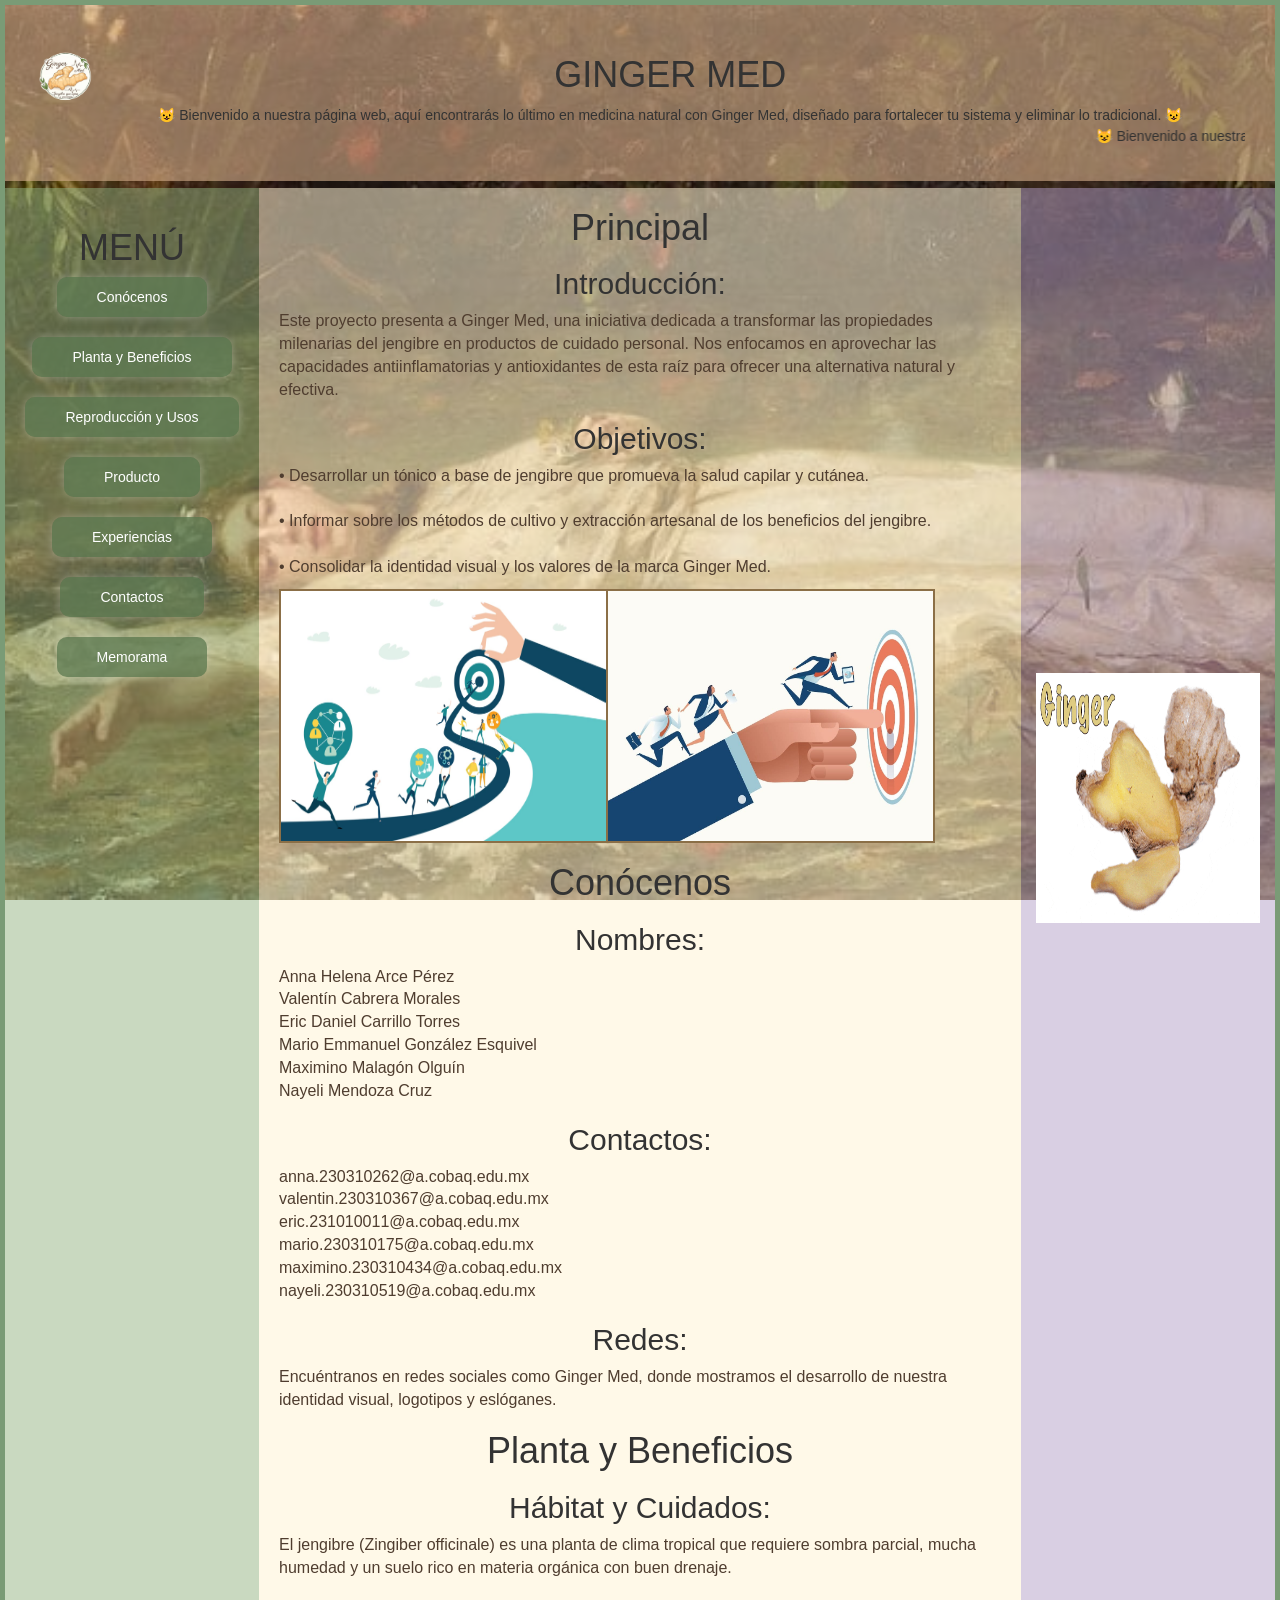
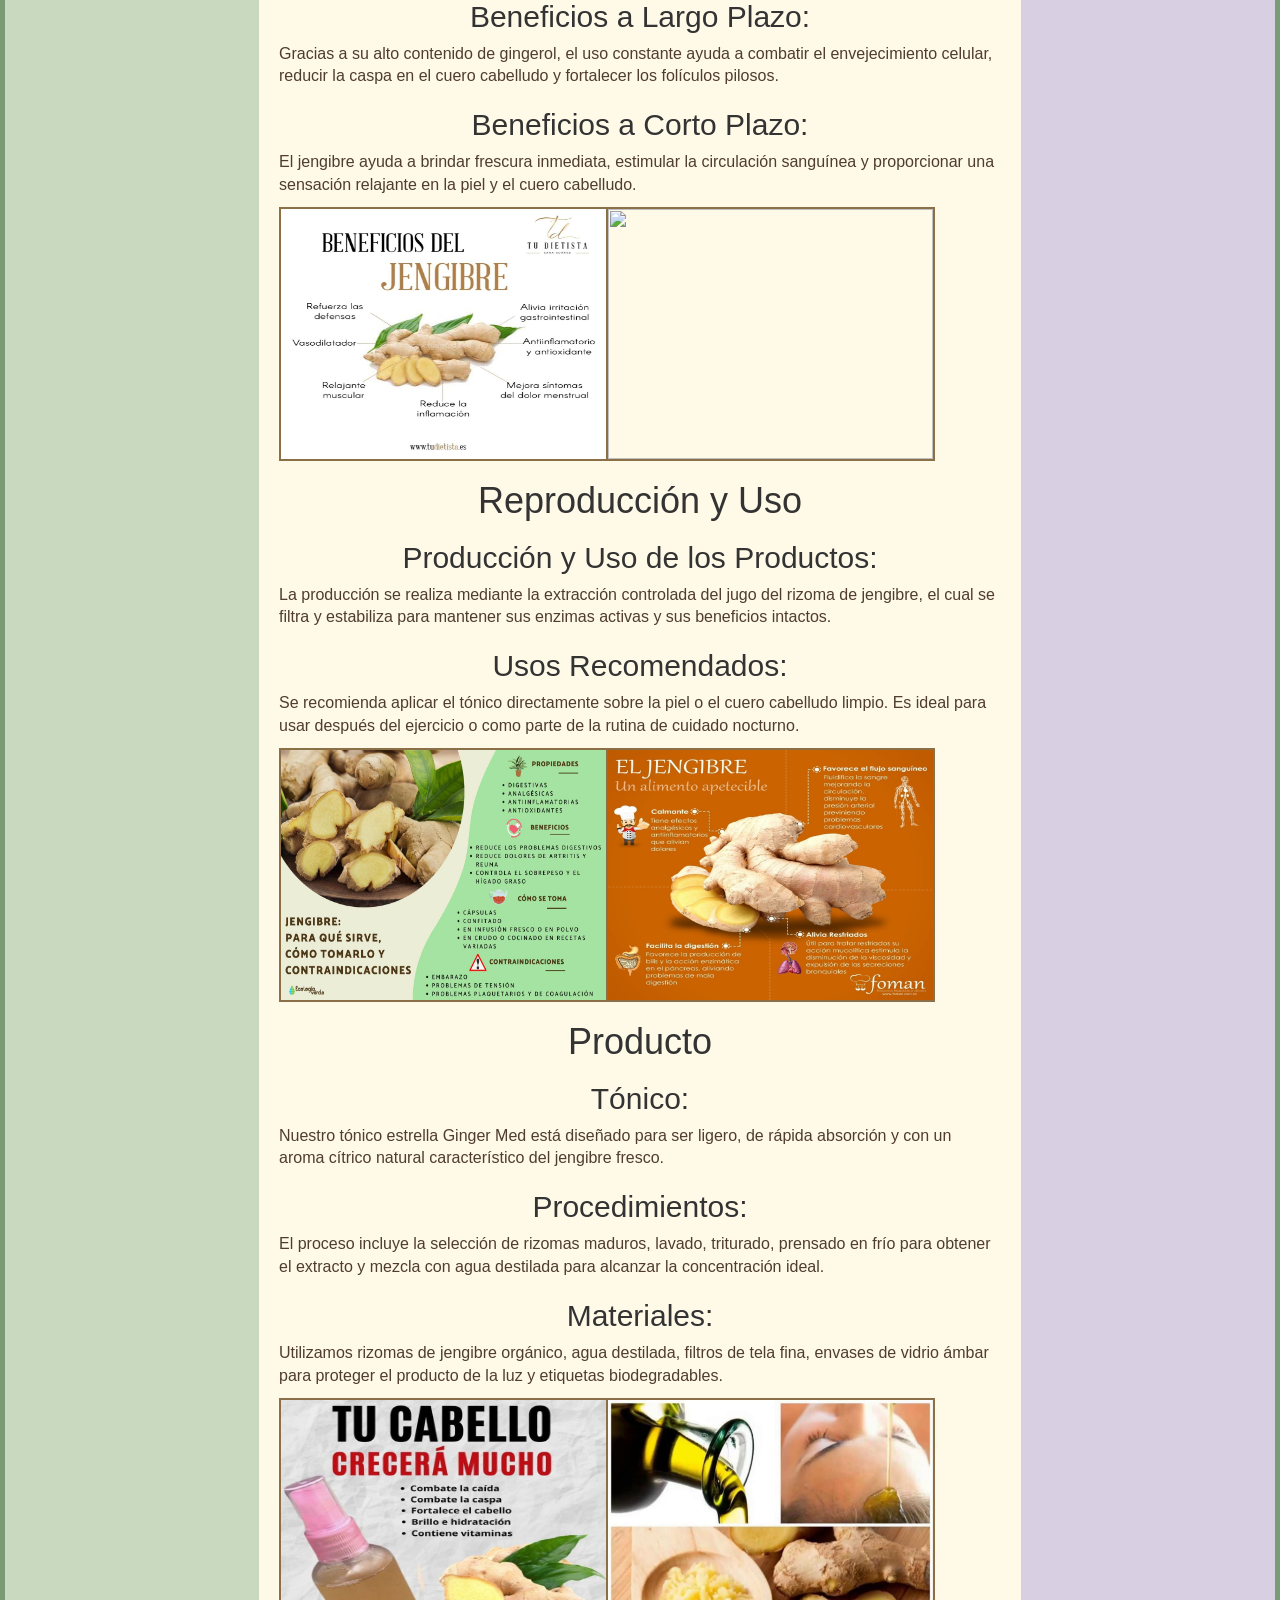
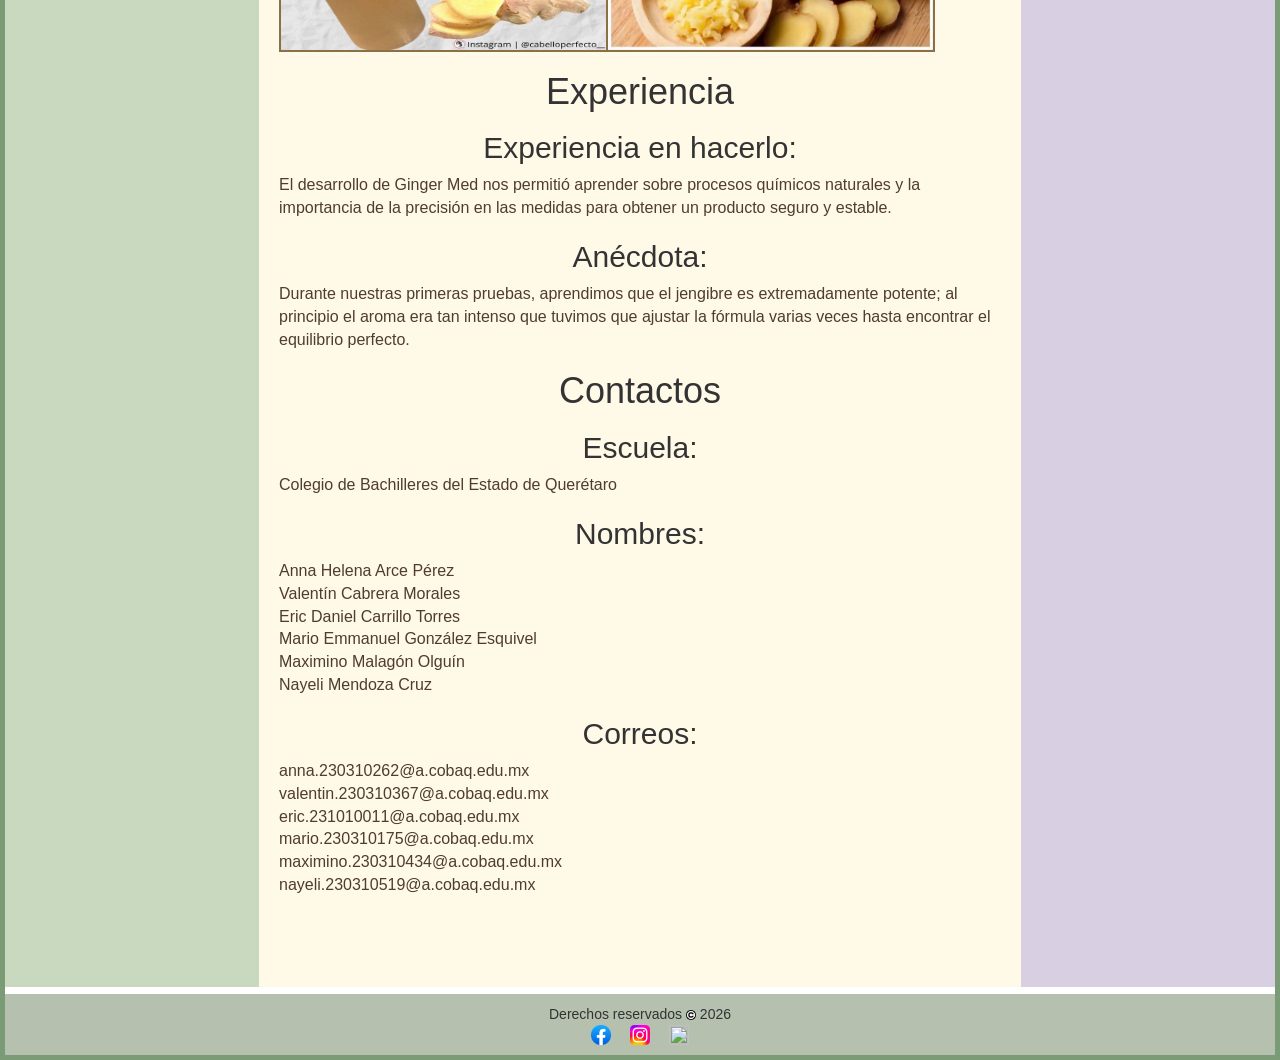
==== commit ec516438: "Update index.html" ====
--- a/index.html
+++ b/index.html
@@ -16,7 +16,7 @@
 	<body>
 			<div id ="contenedor"> 
 			<div id="cabecera">	
-			<img src="img/0-Photoroom.PNG" id="imglogo">
+			<img src="img/0-Photoroom.png" id="imglogo">
 			<h1>GINGER MED </h1>
 <div class="mensaje">
    😺 Bienvenido a nuestra página web, aquí encontrarás lo último en medicina natural con Ginger Med, diseñado para fortalecer tu sistema y eliminar lo tradicional. 😺
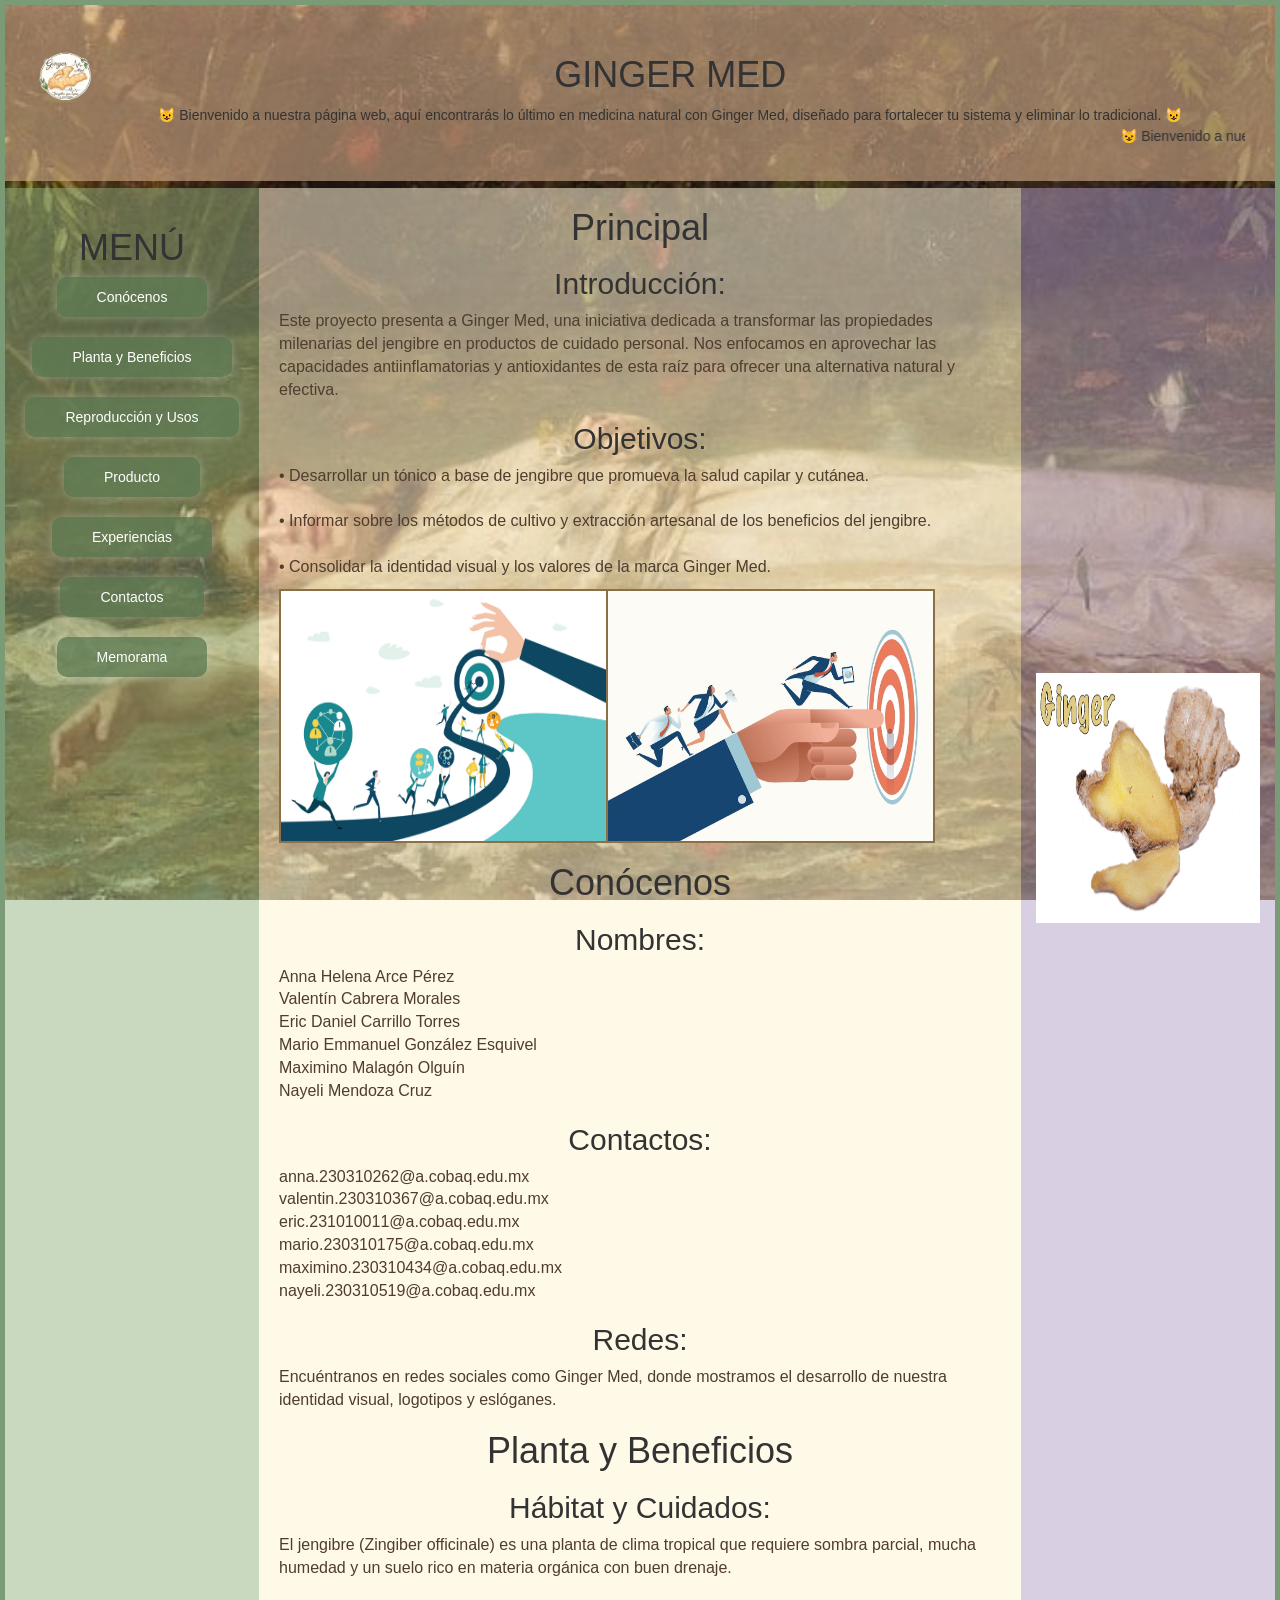
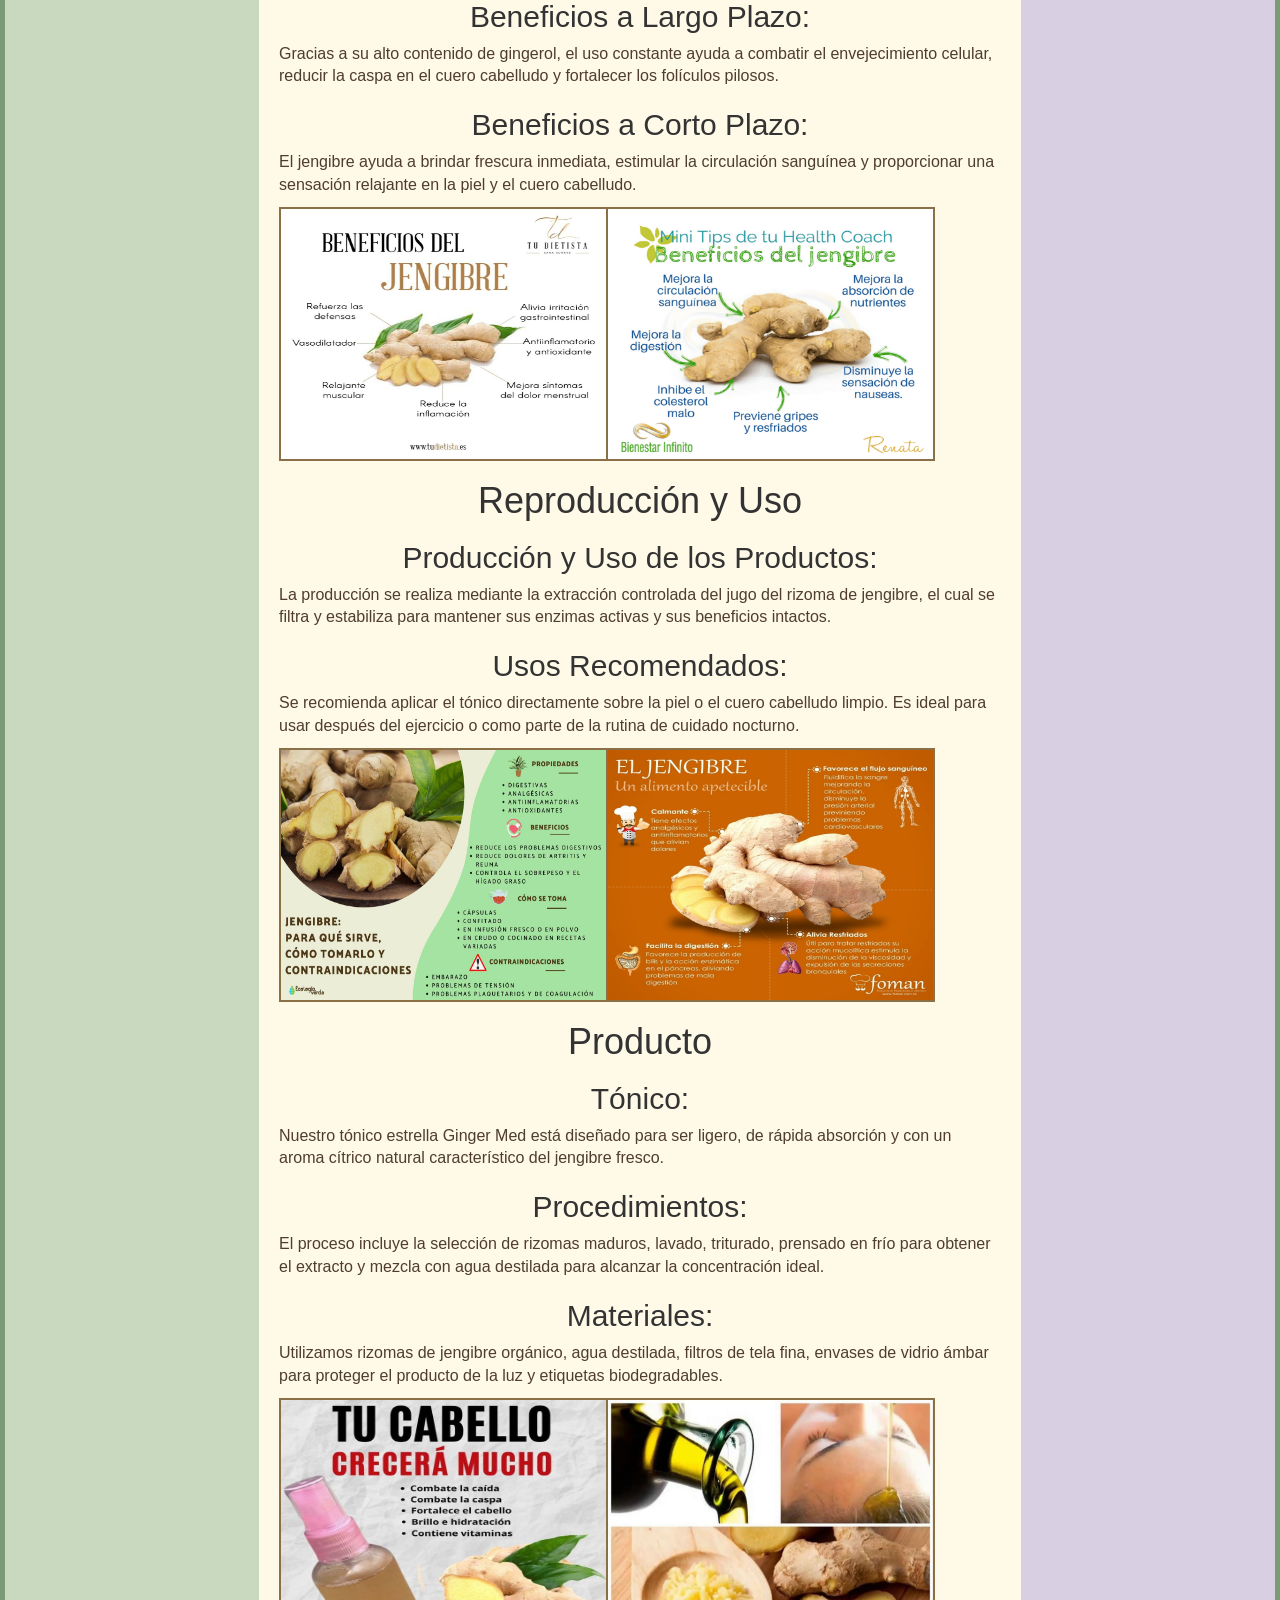
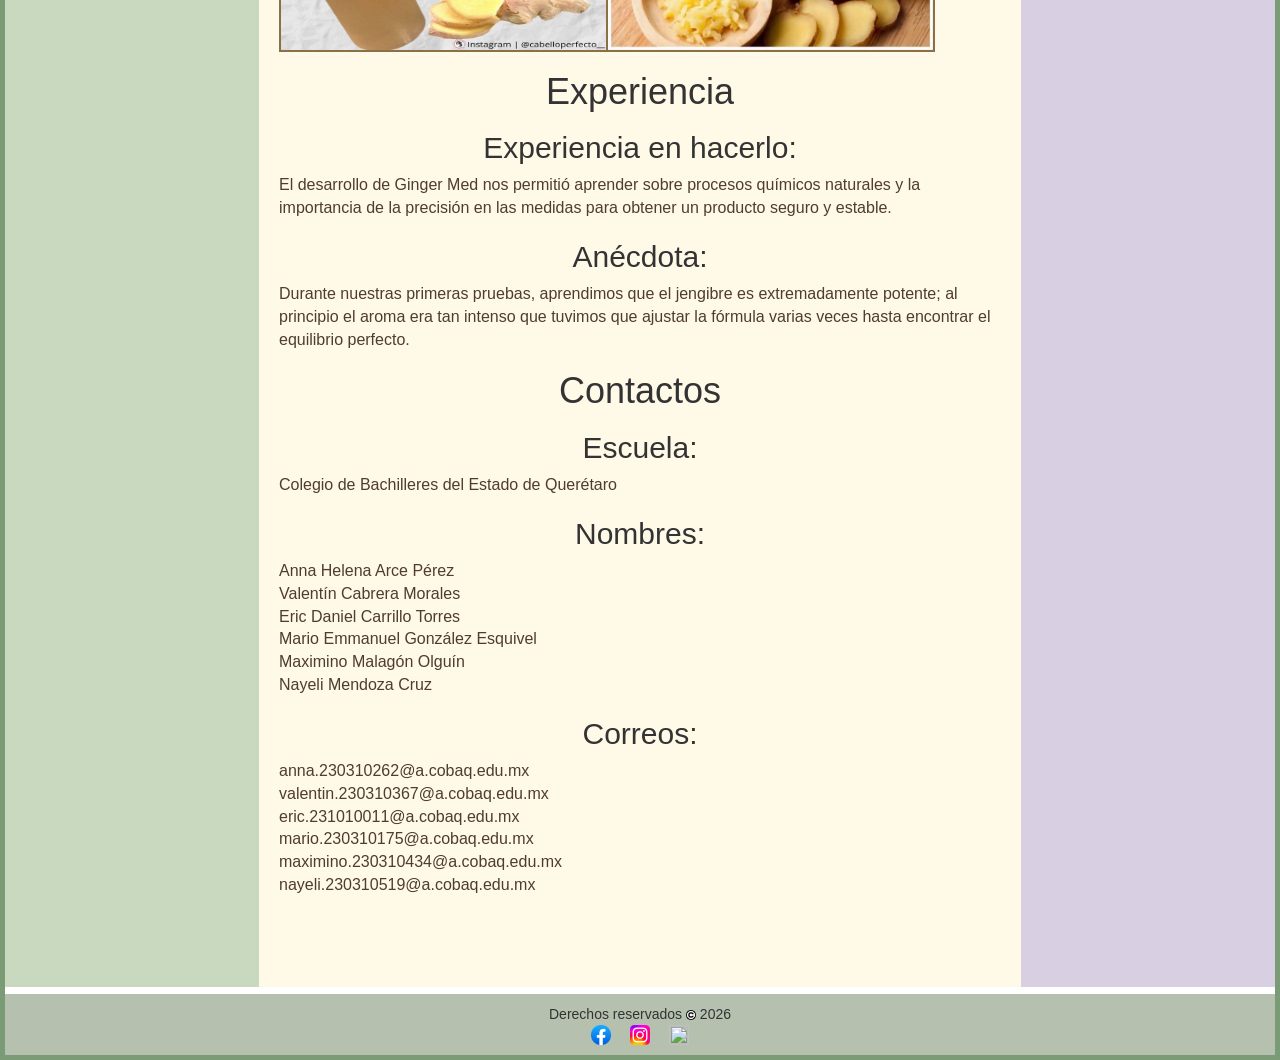
==== commit 61136bda: "Update index.html" ====
--- a/index.html
+++ b/index.html
@@ -136,7 +136,7 @@
 <table>
 	<tr>
 		<td><img src="img/3.1.jpg" class="img"></td>
-		<td><img src="img/3.2.PNG" class="img"></td>
+		<td><img src="img/3.2.png" class="img"></td>
 	</tr>
 </table>
 
